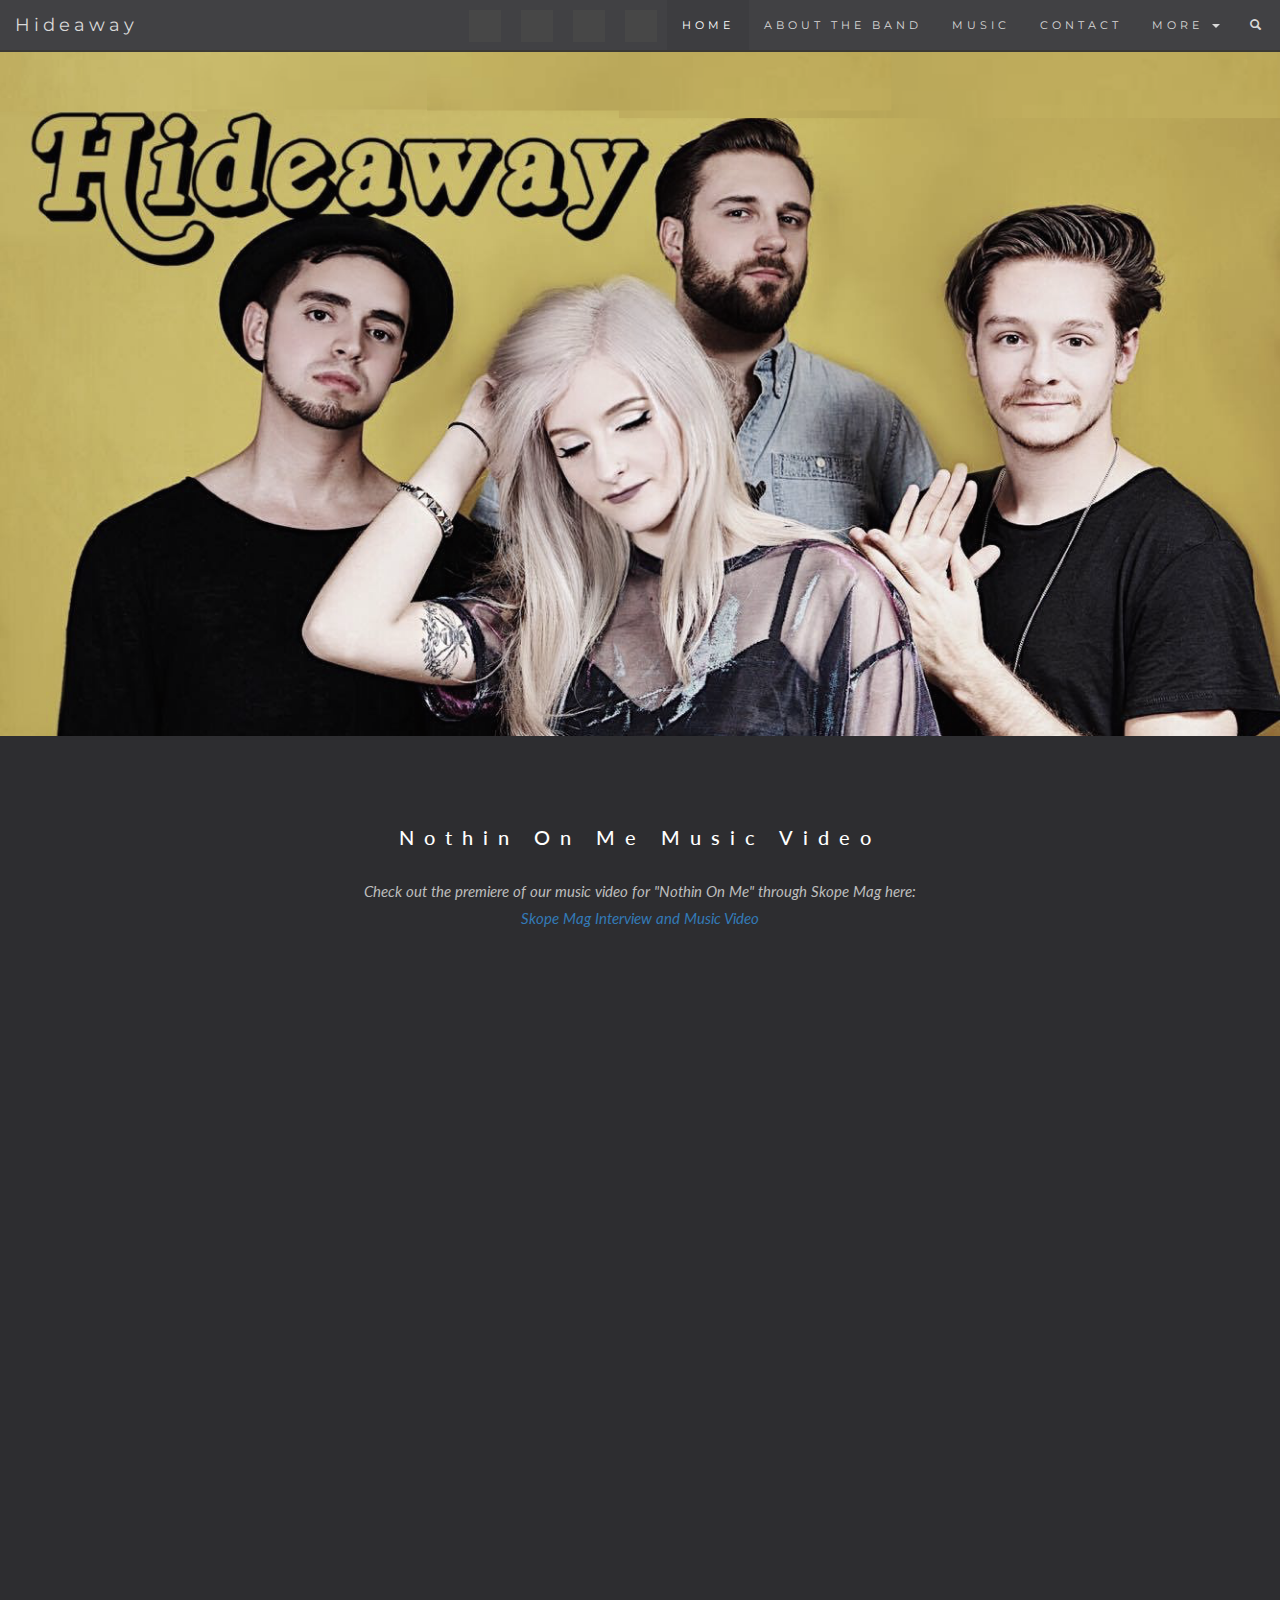
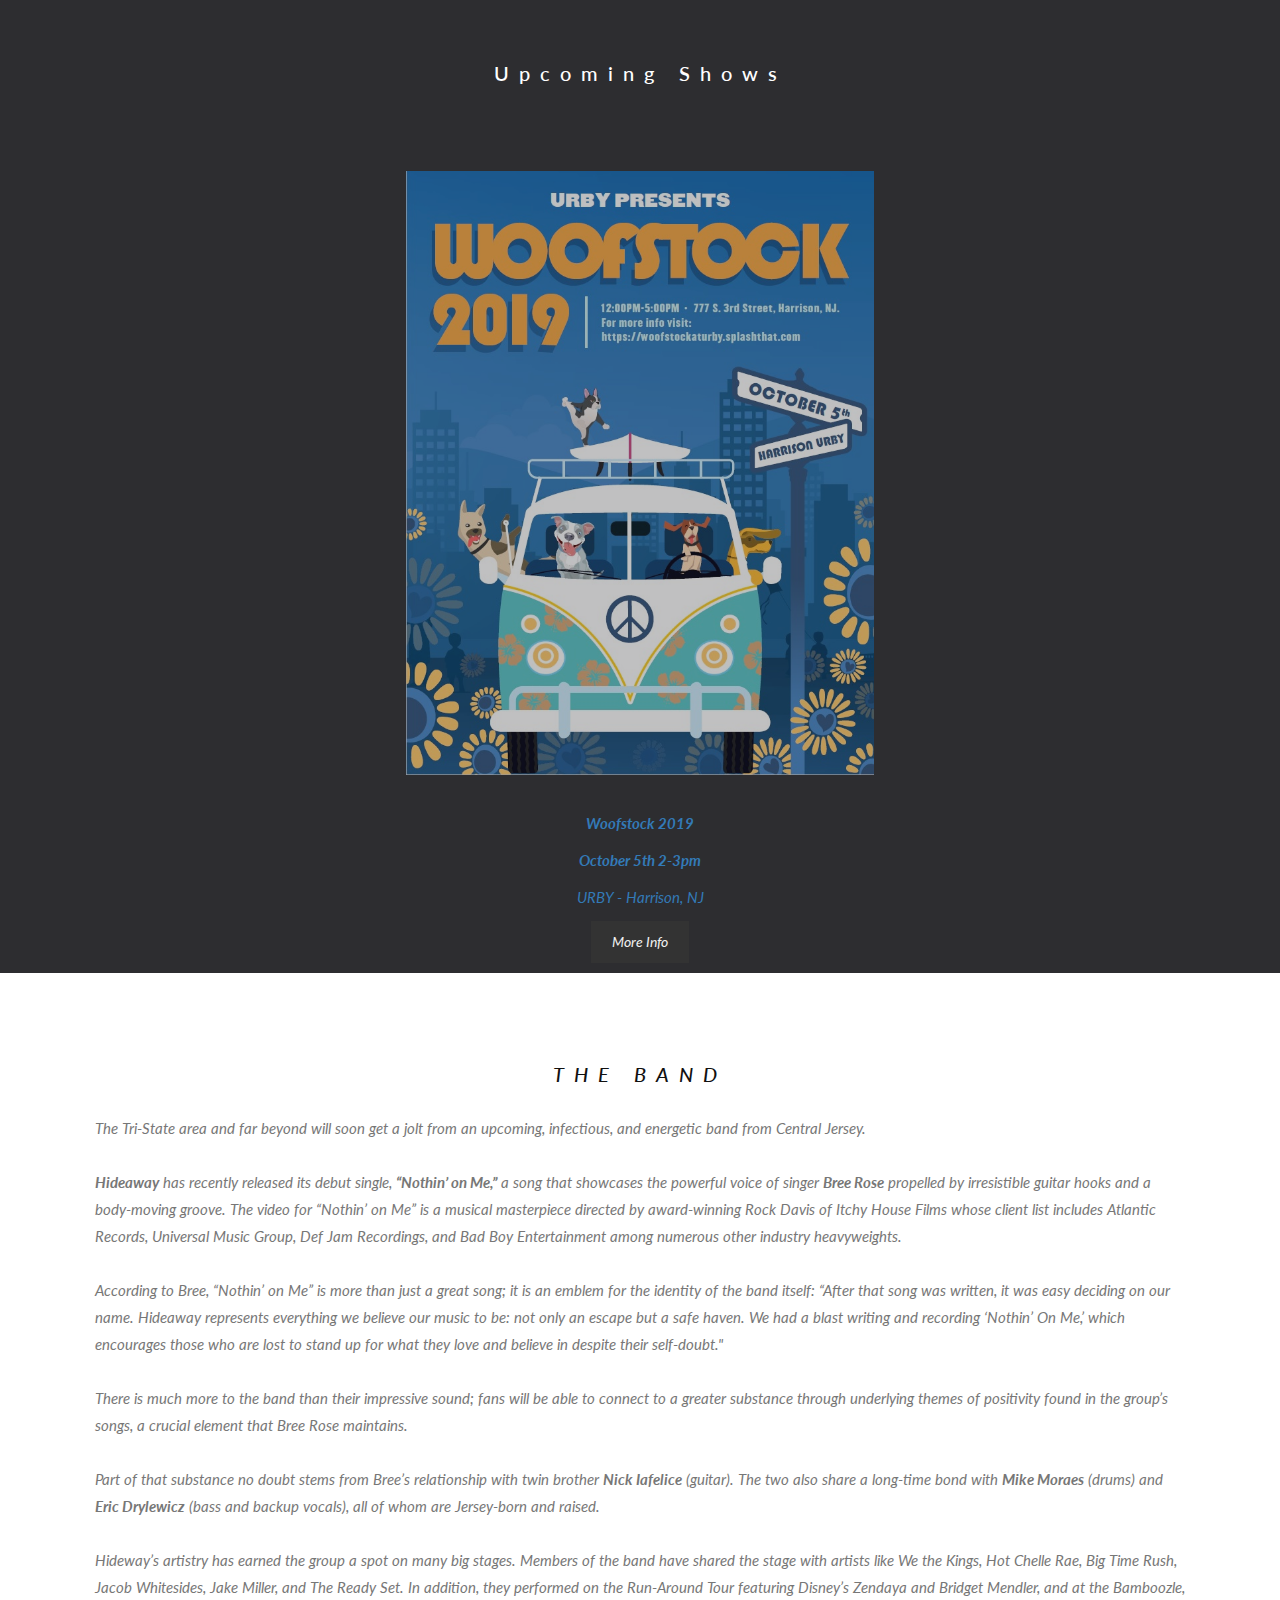
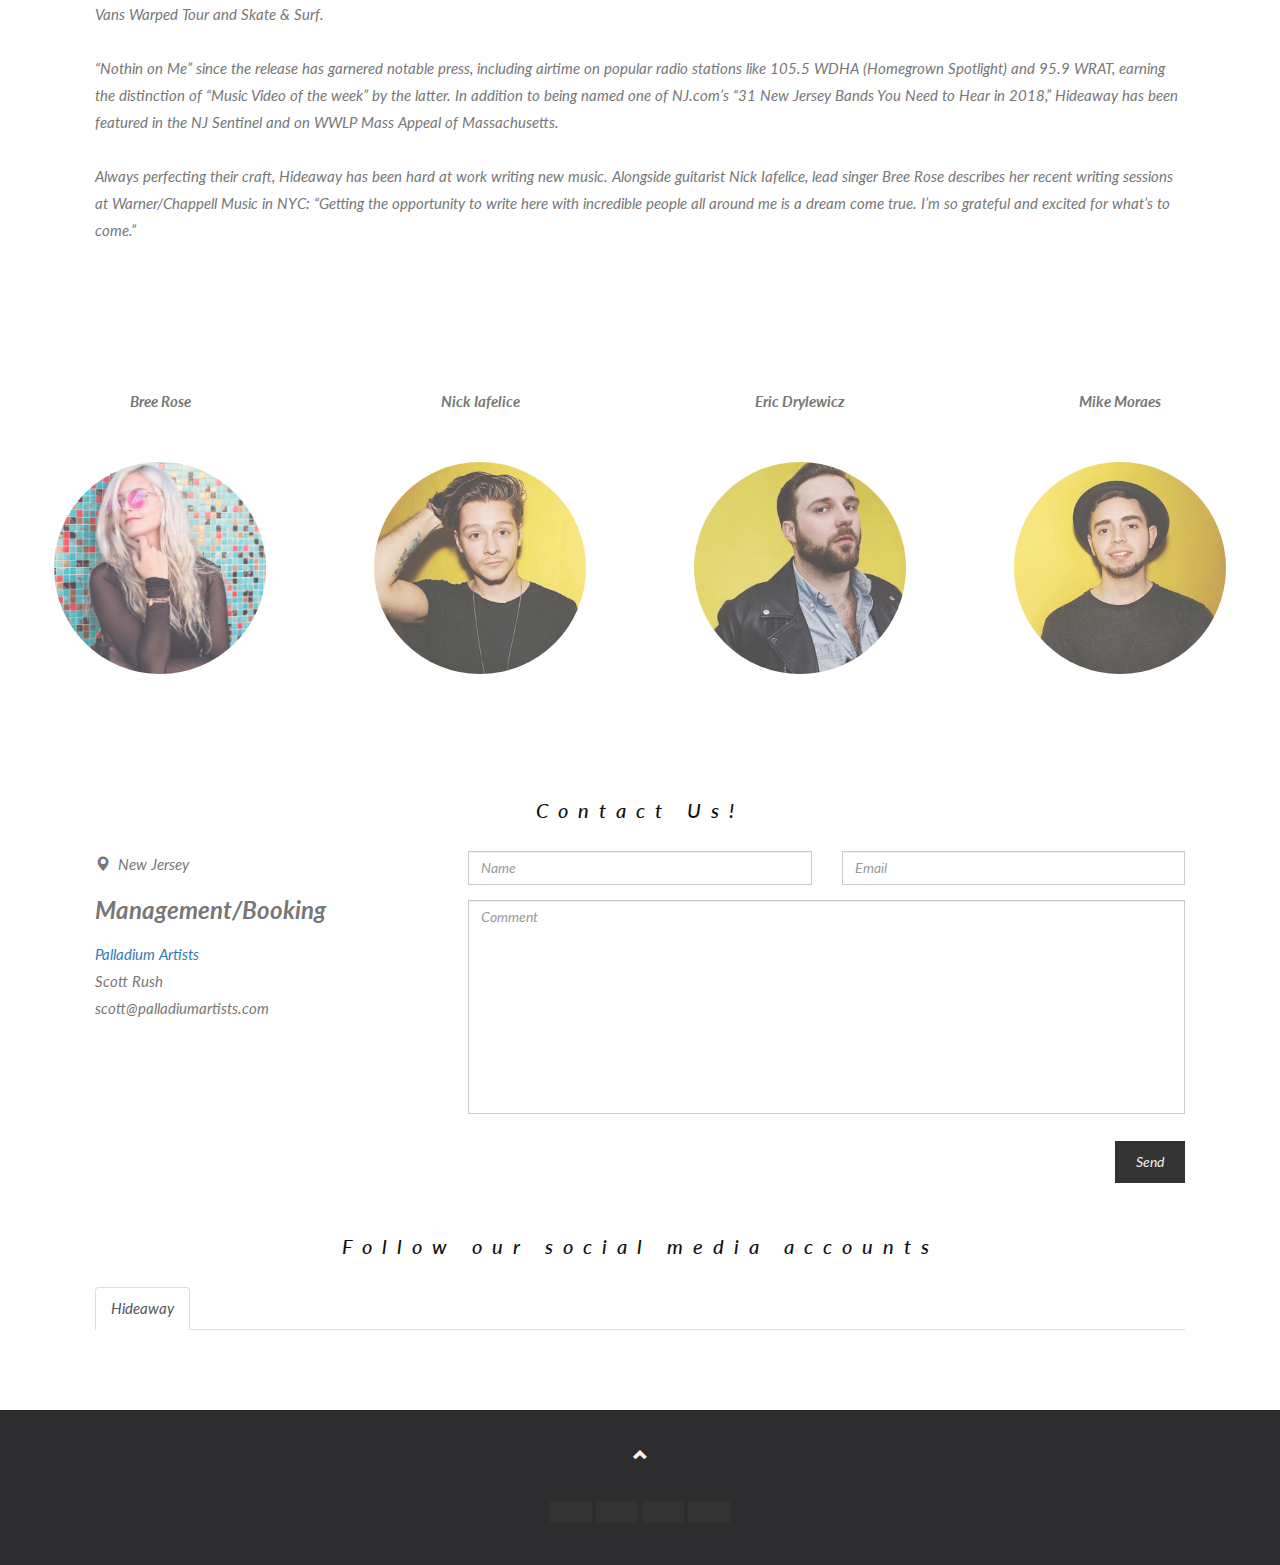
==== index.html @ cabd8b73 "Update index.html" ====
<!DOCTYPE html>
<html lang="en">
<head>

  <title>Hideaway</title>

  <meta charset="utf-8">
  <meta name="viewport" content="width=device-width, initial-scale=1">
  <!--CSS --->
  <link rel="stylesheet" href="https://maxcdn.bootstrapcdn.com/bootstrap/3.3.7/css/bootstrap.min.css">
  <link rel="stylesheet" href="js/flipclock/flipclock.css">


  <link href="https://fonts.googleapis.com/css?family=Lato" rel="stylesheet" type="text/css">
  <link href="https://fonts.googleapis.com/css?family=Montserrat" rel="stylesheet" type="text/css">
  <link href="css/mystyles.css" rel="stylesheet">

  <!-- icons -->
  <link href="css/font-awesome.min.css" rel="stylesheet">
  <link href="css/bootstrap-social.css" rel="stylesheet">

  <!--JS -->
  <script src="https://ajax.googleapis.com/ajax/libs/jquery/3.1.1/jquery.min.js"></script>
  <script src="https://maxcdn.bootstrapcdn.com/bootstrap/3.3.7/js/bootstrap.min.js"></script>
  <script src="js/flipclock/flipclock.js"></script>
</head>


<body id="myPage" data-spy="scroll" data-target=".navbar" data-offset="50">

<nav class="navbar navbar-default navbar-fixed-top">
  <div class="container-fluid">
    <div class="navbar-header">
      <button type="button" class="navbar-toggle" data-toggle="collapse" data-target="#myNavbar">
        <span class="icon-bar"></span>
        <span class="icon-bar"></span>
        <span class="icon-bar"></span>
      </button>
      <a class="navbar-brand" href="#myPage">Hideaway</a>
    </div>
    <div class="collapse navbar-collapse" id="myNavbar">
      <ul class="nav navbar-nav navbar-right">
        <li style="padding:10px"><a class="btn btn-social-icon btn-instagram" href="https://www.instagram.com/Hideawaytheband/"><i class="fa fa-instagram"></i></a></li>
        <li style="padding:10px"><a class="btn btn-social-icon btn-facebook" href="http://www.facebook.com/Hideawaytheband"><i class="fa fa-facebook"></i></a></li>
        <li style="padding:10px"><a class="btn btn-social-icon btn-twitter" href="http://twitter.com/Hideawaytheband"><i class="fa fa-twitter"></i></a></li>
        <li style="padding:10px"><a class="btn btn-social-icon btn-youtube" href="https://www.youtube.com/channel/UCQmzxsRJFOZb4giD6vtxc_w"><i class="fa fa-youtube"></i></a></li>
        <li><a href="#myPage">HOME</a></li>
        <li><a href="#band">ABOUT THE BAND</a></li>
        <li><a href="#tour">MUSIC</a></li>
        <li><a href="#contact">CONTACT</a></li>
        <li class="dropdown">
          <a class="dropdown-toggle disabled" data-toggle="dropdown" href="#">MORE
          <span class="caret"></span></a>
          <ul class="dropdown-menu">
            <li><a href="#">Merchandise</a></li>
            <li><a href="#">Extras</a></li>
            <li><a href="#">Media</a></li>
          </ul>
        </li>
        <li><a href="#"><span class="glyphicon glyphicon-search"></span></a></li>
      </ul>
    </div>
  </div>
</nav>


    <!-- Indicators -->

    <!-- Wrapper for slides -->
    <div class="carousel-inner" style="padding:50px 0px 0px 0px">
      <div class="item active">
        <img src="images/Jumbotron.jpg" alt="New York" width="1200" height="700">
      </div>
    </div>

    <!-- Left and right controls -->
    <!-- <a class="left carousel-control" href="#myCarousel" role="button" data-slide="prev">
      <span class="glyphicon glyphicon-chevron-left" aria-hidden="true"></span>
      <span class="sr-only">Previous</span>
    </a>
    <a class="right carousel-control" href="#myCarousel" role="button" data-slide="next">
      <span class="glyphicon glyphicon-chevron-right" aria-hidden="true"></span>
      <span class="sr-only">Next</span>
    </a> -->


<!-- Container (The Band Section) -->

<!-- Container (TOUR Section) -->
<div id="tour" class="bg-1">
  <div class="container">
    <h3 class="text-center">Nothin On Me Music Video</h3>
    <p class="text-center">Check out the premiere of our music video for "Nothin On Me" through Skope Mag here:<br>
    <a href="https://skopemag.com/2017/10/10/premiere-hideaway-release-new-video-nothin-on-me">Skope Mag Interview and Music Video</a>
	</p>
    <p>


    <div class="row">
        <div class="embed-responsive embed-responsive-16by9">
          
		<iframe class="embed-responsive-item" src="https://www.youtube.com/embed/jrxrA4a8sw8"></iframe>

        </div>
    </div>
  </div>
  <div class="container-fluid">
    <h3 class="text-center">Upcoming Shows</h3>
    <p class="text-center"><br></p>
    
     <div class="row text-center col-md-auto">
	 	     
          <a href=""</a>
	     <p><i></p>
		  
		      <div class="col-sm-6 col-md-offset-3">
        <img src="Woofstock2019.jpg"class="person" alt="Woofstock">
        <p><strong>Woofstock 2019</strong></p>
		     <p><strong>October 5th 2-3pm</strong></p>
			      <p>URBY - Harrison, NJ</p>
		     <p></p> 	     
          <a href="http://www.woofstockaturby.splashthat.com" class="btn" role="button">More Info</a>
           <p><i></p>
	</div>	
	     </div>
       </div>
	     </div>
  </div>
    </div>
  </div>


</div>


<div id="band" class="container">
  <h3 class="text-center">THE BAND</h3>
 <p>The Tri-State area and far beyond will soon get a jolt from an upcoming, infectious, and energetic band from Central Jersey.<br><br>
<strong>Hideaway</strong> has recently released its debut single, <strong>“Nothin’ on Me,”</strong> a song that showcases the powerful voice of singer <strong>Bree Rose</strong> propelled by irresistible guitar hooks and a body-moving groove. The video for “Nothin’ on Me” is a musical masterpiece directed by award-winning Rock Davis of Itchy House Films whose client list includes Atlantic Records, Universal Music Group, Def Jam Recordings, and Bad Boy Entertainment among numerous other industry heavyweights.<br><br>
According to Bree, “Nothin’ on Me” is more than just a great song; it is an emblem for the identity of the band itself: “After that song was written, it was easy deciding on our name. Hideaway represents everything we believe our music to be: not only an escape but a safe haven. We had a blast writing and recording ‘Nothin’ On Me,’ which encourages those who are lost to stand up for what they love and believe in despite their self-doubt."<br><br>
There is much more to the band than their impressive sound; fans will be able to connect to a greater substance through underlying themes of positivity found in the group’s songs, a crucial element that Bree Rose maintains.<br><br>
Part of that substance no doubt stems from Bree’s relationship with twin brother <strong>Nick Iafelice</strong> (guitar). The two also share a long-time bond with <strong>Mike Moraes</strong> (drums) and <strong>Eric Drylewicz</strong> (bass and backup vocals), all of whom are Jersey-born and raised.<br><br>
Hideway’s artistry has earned the group a spot on many big stages. Members of the band have shared the stage with artists like We the Kings, Hot Chelle Rae, Big Time Rush, Jacob Whitesides, Jake Miller, and The Ready Set. In addition, they performed on the Run-Around Tour featuring Disney’s Zendaya and Bridget Mendler, and at the Bamboozle, Vans Warped Tour and Skate & Surf.<br><br>
“Nothin on Me” since the release has garnered notable press, including airtime on popular radio stations like 105.5 WDHA (Homegrown Spotlight) and 95.9 WRAT, earning the distinction of “Music Video of the week” by the latter. In addition to being named one of NJ.com’s “31 New Jersey Bands You Need to Hear in 2018,” Hideaway has been featured in the NJ Sentinel and on WWLP Mass Appeal of Massachusetts.<br><br>
	Always perfecting their craft, Hideaway has been hard at work writing new music. Alongside guitarist Nick Iafelice, lead singer Bree Rose describes her recent writing sessions at Warner/Chappell Music in NYC: “Getting the opportunity to write here with incredible people all around me is a dream come true. I’m so grateful and excited for what’s to come.” <br><br>
	</p>
  <br>
</div>


<div class = "container-fluid text-center">
  <div class="row">

    <div class="col-sm-3">
      <p class="text-center"><strong>Bree Rose</strong></p><br>
      <a href="#demo1" data-toggle="collapse">
        <img src="images/bree_square.jpg" class="img-circle person" alt="Random Name" width="255" height="255">
      </a>
      <div id="demo1" class="collapse">
        <p>Vocals</p>
      </div>
    </div>
    <div class="col-sm-3">
      <p class="text-center"><strong>Nick Iafelice</strong></p><br>
      <a href="#demo2" data-toggle="collapse">
        <img src="images/nick_square.jpg" class="img-circle person" alt="Random Name" width="255" height="255">
      </a>
      <div id="demo2" class="collapse">
        <p>Guitar</p>
        <p></p>
      </div>
    </div>
    <div class="col-sm-3">
      <p class="text-center"><strong>Eric Drylewicz</strong></p><br>
      <a href="#demo3" data-toggle="collapse">
        <img src="images/eric_square.jpg" class="img-circle person" alt="Random Name" width="255" height="255">
      </a>
      <div id="demo3" class="collapse">
        <p>Bass</p>
      </div>
    </div>
    <div class="col-sm-3">
      <p class="text-center"><strong>Mike Moraes</strong></p><br>
      <a href="#demo4" data-toggle="collapse">
        <img src="images/mike_square.jpg" class="img-circle person" alt="Random Name" width="255" height="255">
      </a>
      <div id="demo4" class="collapse">
        <p>Drums</p>
      </div>
    </div>
  </div>
</div>


<!-- Container (Contact Section) -->
<div id="contact" class="container">
  <h3 class="text-center">Contact Us!</h3>

  <div class="row">
    <div class="col-md-4">
      <p><span class="glyphicon glyphicon-map-marker"></span>&nbsp;&nbsp;New Jersey</p>
      <!-- <p><span class="glyphicon glyphicon-phone"></span>&nbsp;&nbsp;777-777-7777</p>
      <p><span class="glyphicon glyphicon-envelope"></span>&nbsp;&nbsp;HideAwayBandLLC@gmail.com</p> -->
		<p><font size="5"><strong>Management/Booking</strong></font></p>
		<p>
	  		<a href="www.palladiumartists.com">Palladium Artists</a><br>
			Scott Rush<br>
			scott@palladiumartists.com<br>
		</p>
		<!-- <p><font size="5"><strong>Booking:</strong></font></p>
		<p>
			<a href="www.107productions.net">107 Productions</a><br>
			Michael Arbeeny <br>
			arbeeny107@gmail.com
		</p> -->
    </div>
    <div class="col-md-8">
      <div class="row">
        <form action="https://formspree.io/HideawaybandLLC@gmail.com" method="POST">
        <div class="col-sm-6 form-group">
          <input class="form-control" type="text" name="name" placeholder="Name" required>
        </div>
        <div class="col-sm-6 form-group">
          <input class="form-control" type="email" name="_replyto" placeholder="Email" required>
        </div>
      </div>
      <textarea class="form-control" type="text" name="comments" placeholder="Comment" rows="10" required></textarea>
      <br>
      <div class="row">
        <div class="col-md-12 form-group">
          <button class="btn pull-right" type="submit" value="Send">Send</button>
        </div>
      </div>
      </form>
    </div>
  </div>
  <br>
  <h3 class="text-center">Follow our social media accounts</h3>
  <ul class="nav nav-tabs">
    <li class="active"><a data-toggle="tab" href="#home">Hideaway</a></li>
 
  </ul>

  <div class="tab-content">
    <div id="home" class="tab-pane fade">
      <h2>Hideaway</h2>
      <p>
      	<a href="https://www.twitter.com/hideawaytheband" type="button" class="btn btn-twitter"><i class="fa fa-twitter left"></i> Twitter</a>
	    <a href="https://www.instagram.com/hideawaytheband" type="button" class="btn btn-instagram"><i class="fa fa-instagram left"></i> Instagram</a>
      </p>
    </div>
  </div>
</div>



<!-- Footer -->
<footer class="text-center">
  <a class="up-arrow" href="#myPage" data-toggle="tooltip" title="TO TOP">
    <span class="glyphicon glyphicon-chevron-up"></span>
  </a><br><br>
  <p>
    <a class="btn btn-social-icon btn-instagram" href="https://www.instagram.com/Hideawaytheband/"><i class="fa fa-instagram"></i></a>
    <a class="btn btn-social-icon btn-facebook" href="http://www.facebook.com/Hideawaytheband"><i class="fa fa-facebook"></i></a>
    <a class="btn btn-social-icon btn-twitter" href="http://twitter.com/Hideawaytheband"><i class="fa fa-twitter"></i></a>
    <a class="btn btn-social-icon btn-youtube" href="https://www.youtube.com/channel/UCQmzxsRJFOZb4giD6vtxc_w"><i class="fa fa-youtube"></i></a>
  </p>
</footer>

<script>
    var clock;
    $(document).ready(function(){

        var currentDate = new Date();
        var futureDate  = new Date("April 20, 2017 00:00:00");
        console.log(currentDate);
        console.log(futureDate);
        var diff = futureDate.getTime() / 1000 - currentDate.getTime() / 1000;

        // Instantiate a coutdown FlipClock
        clock = $('.clock').FlipClock(diff, {
            clockFace: 'DailyCounter',
            countdown: true,
            showSeconds: false
        });

  // Initialize Tooltip
  $('[data-toggle="tooltip"]').tooltip();
  
  // Add smooth scrolling to all links in navbar + footer link
  $(".navbar a, footer a[href='#myPage']").on('click', function(event) {

    // Make sure this.hash has a value before overriding default behavior
    if (this.hash !== "") {

      // Prevent default anchor click behavior
      event.preventDefault();

      // Store hash
      var hash = this.hash;

      // Using jQuery's animate() method to add smooth page scroll
      // The optional number (900) specifies the number of milliseconds it takes to scroll to the specified area
      $('html, body').animate({
        scrollTop: $(hash).offset().top
      }, 900, function(){
   
        // Add hash (#) to URL when done scrolling (default click behavior)
        window.location.hash = hash;
      });
    } // End if
  });

})
</script>

</body>
</html>
---- css/mystyles.css ----
body {
      font: 400 15px/1.8 Lato, sans-serif;
      color: #777;
  }
  h3, h4 {
      margin: 10px 0 30px 0;
      letter-spacing: 10px;
      font-size: 20px;
      color: #111;
  }
  .container {
      padding: 80px 40px;
  }
  .person {
      border: 10px solid transparent;
      margin-bottom: 25px;
      width: 80%;
      height: 80%;
      opacity: 0.7;
  }
  .center {
      float: none;
      margin-left: auto;
      margin-right: auto;
  }

  .person:hover {
      border-color: #f1f1f1;
  }
  .carousel-inner img {
      -webkit-filter: grayscale(90%);
      filter: grayscale(45%); /* make all photos black and white */
      width: 100%; /* Set width to 100% */
      margin: auto;
  }
  .carousel-caption h3 {
      color: #fff !important;
  }
  @media (max-width: 600px) {
    .carousel-caption {
      display: none; /* Hide the carousel text when the screen is less than 600 pixels wide */
    }
  }
  .bg-1 {
      background: #2d2d30;
      color: #bdbdbd;
  }
  .bg-1 h3 {color: #fff;}
  .bg-1 p {font-style: italic;}
  .list-group-item:first-child {
      border-top-right-radius: 0;
      border-top-left-radius: 0;
  }
  .list-group-item:last-child {
      border-bottom-right-radius: 0;
      border-bottom-left-radius: 0;
  }
  .thumbnail {
      padding: 0 0 15px 0;
      border: none;
      border-radius: 0;
  }
  .thumbnail p {
      margin-top: 15px;
      color: #555;
  }
  .btn {
      padding: 10px 20px;
      background-color: #333;
      color: #f1f1f1;
      border-radius: 0;
      transition: .2s;
  }
  .btn:hover, .btn:focus {
      border: 1px solid #333;
      background-color: #fff;
      color: #000;
  }
  .modal-header, h4, .close {
      background-color: #333;
      color: #fff !important;
      text-align: center;
      font-size: 30px;
  }
  .modal-header, .modal-body {
      padding: 40px 50px;
  }
  .nav-tabs li a {
      color: #777;
  }
  #googleMap {
      width: 100%;
      height: 400px;
      -webkit-filter: grayscale(100%);
      filter: grayscale(100%);
  }
  .navbar {
      font-family: Montserrat, sans-serif;
      margin-bottom: 0;
      background-color: #2d2d30;
      border: 0;
      font-size: 11px !important;
      letter-spacing: 4px;
      opacity: 0.9;
  }
  .navbar li a, .navbar .navbar-brand {
      color: #d5d5d5 !important;
  }
  .navbar-nav li a:hover {
      color: #fff !important;
  }
  .navbar-nav li.active a {
      color: #fff !important;
      background-color: #29292c !important;
  }
  .navbar-default .navbar-toggle {
      border-color: transparent;
  }
  .open .dropdown-toggle {
      color: #fff;
      background-color: #555 !important;
  }
  .dropdown-menu li a {
      color: #000 !important;
  }
  .dropdown-menu li a:hover {
      background-color: red !important;
  }
  footer {
      background-color: #2d2d30;
      color: #f5f5f5;
      padding: 32px;
  }
  footer a {
      color: #f5f5f5;
  }
  footer a:hover {
      color: #777;
      text-decoration: none;
  }
  .form-control {
      border-radius: 0;
  }
  textarea {
      resize: none;
  }
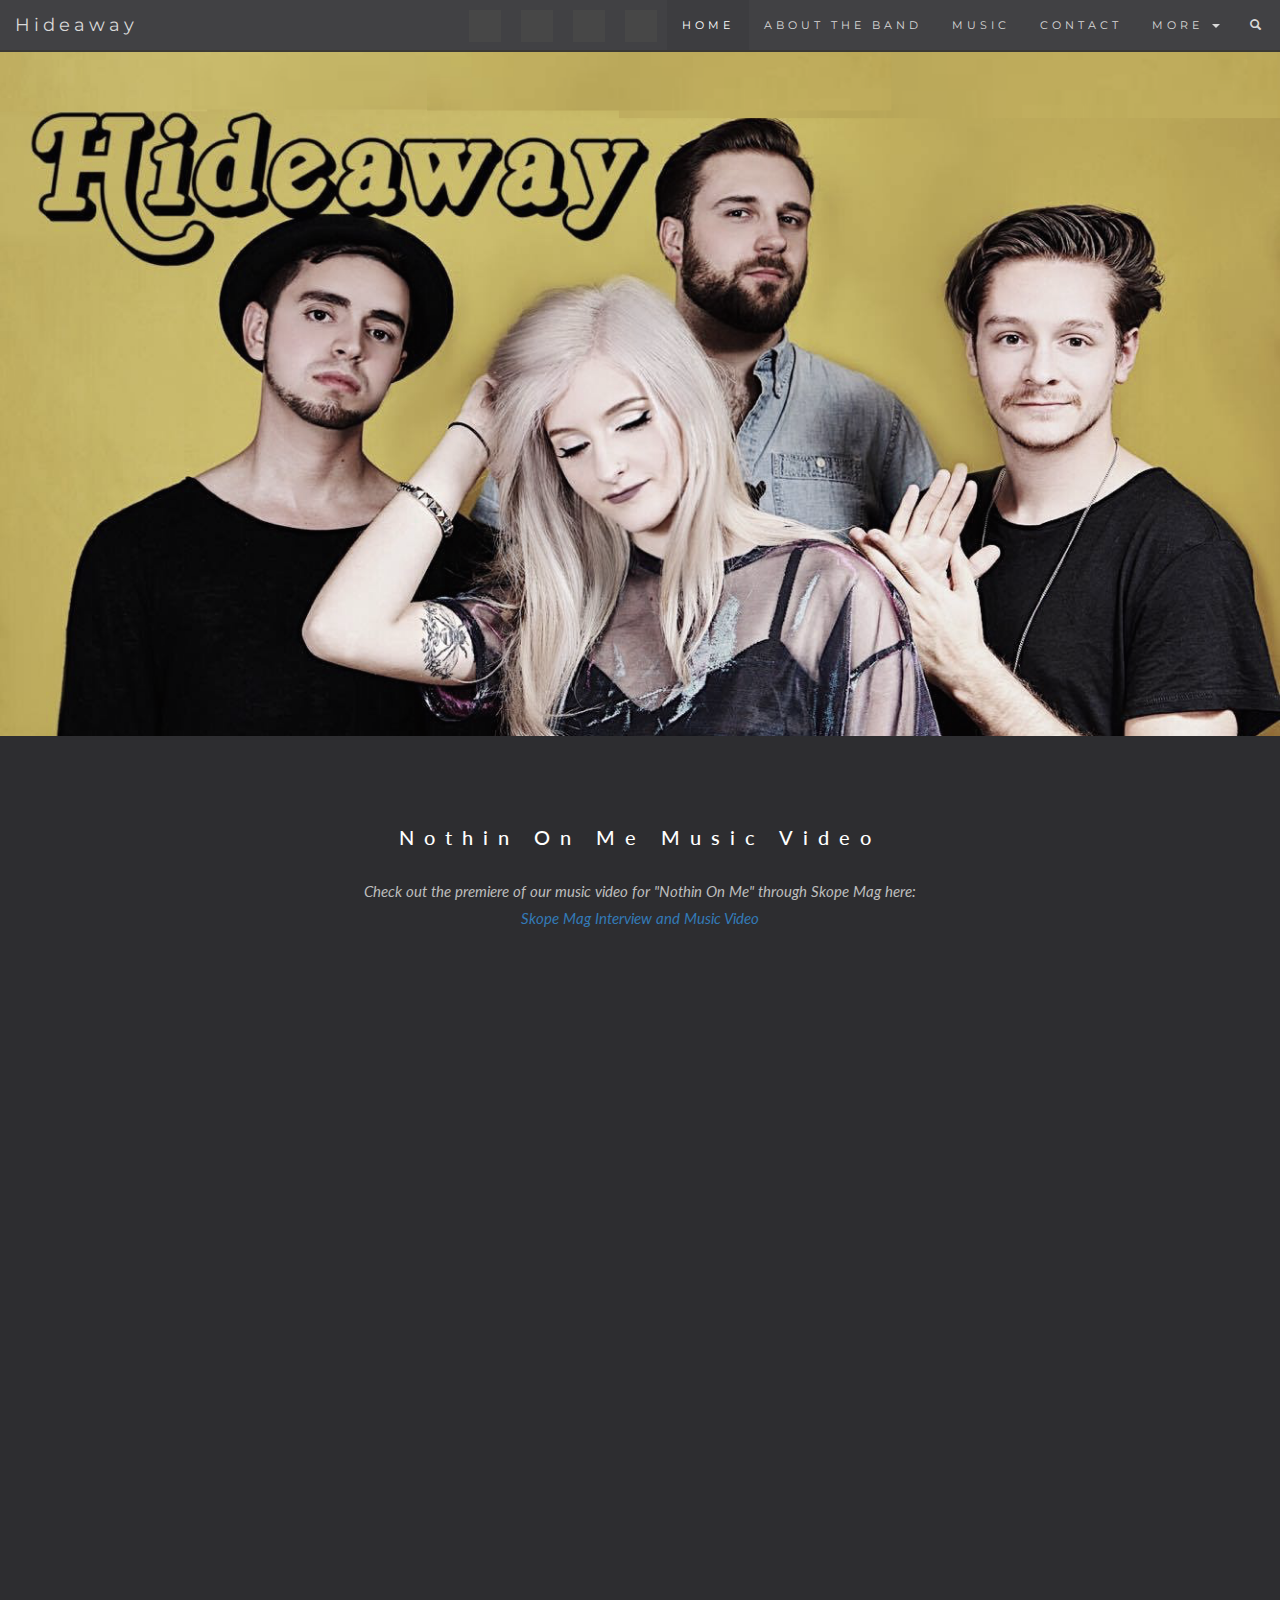
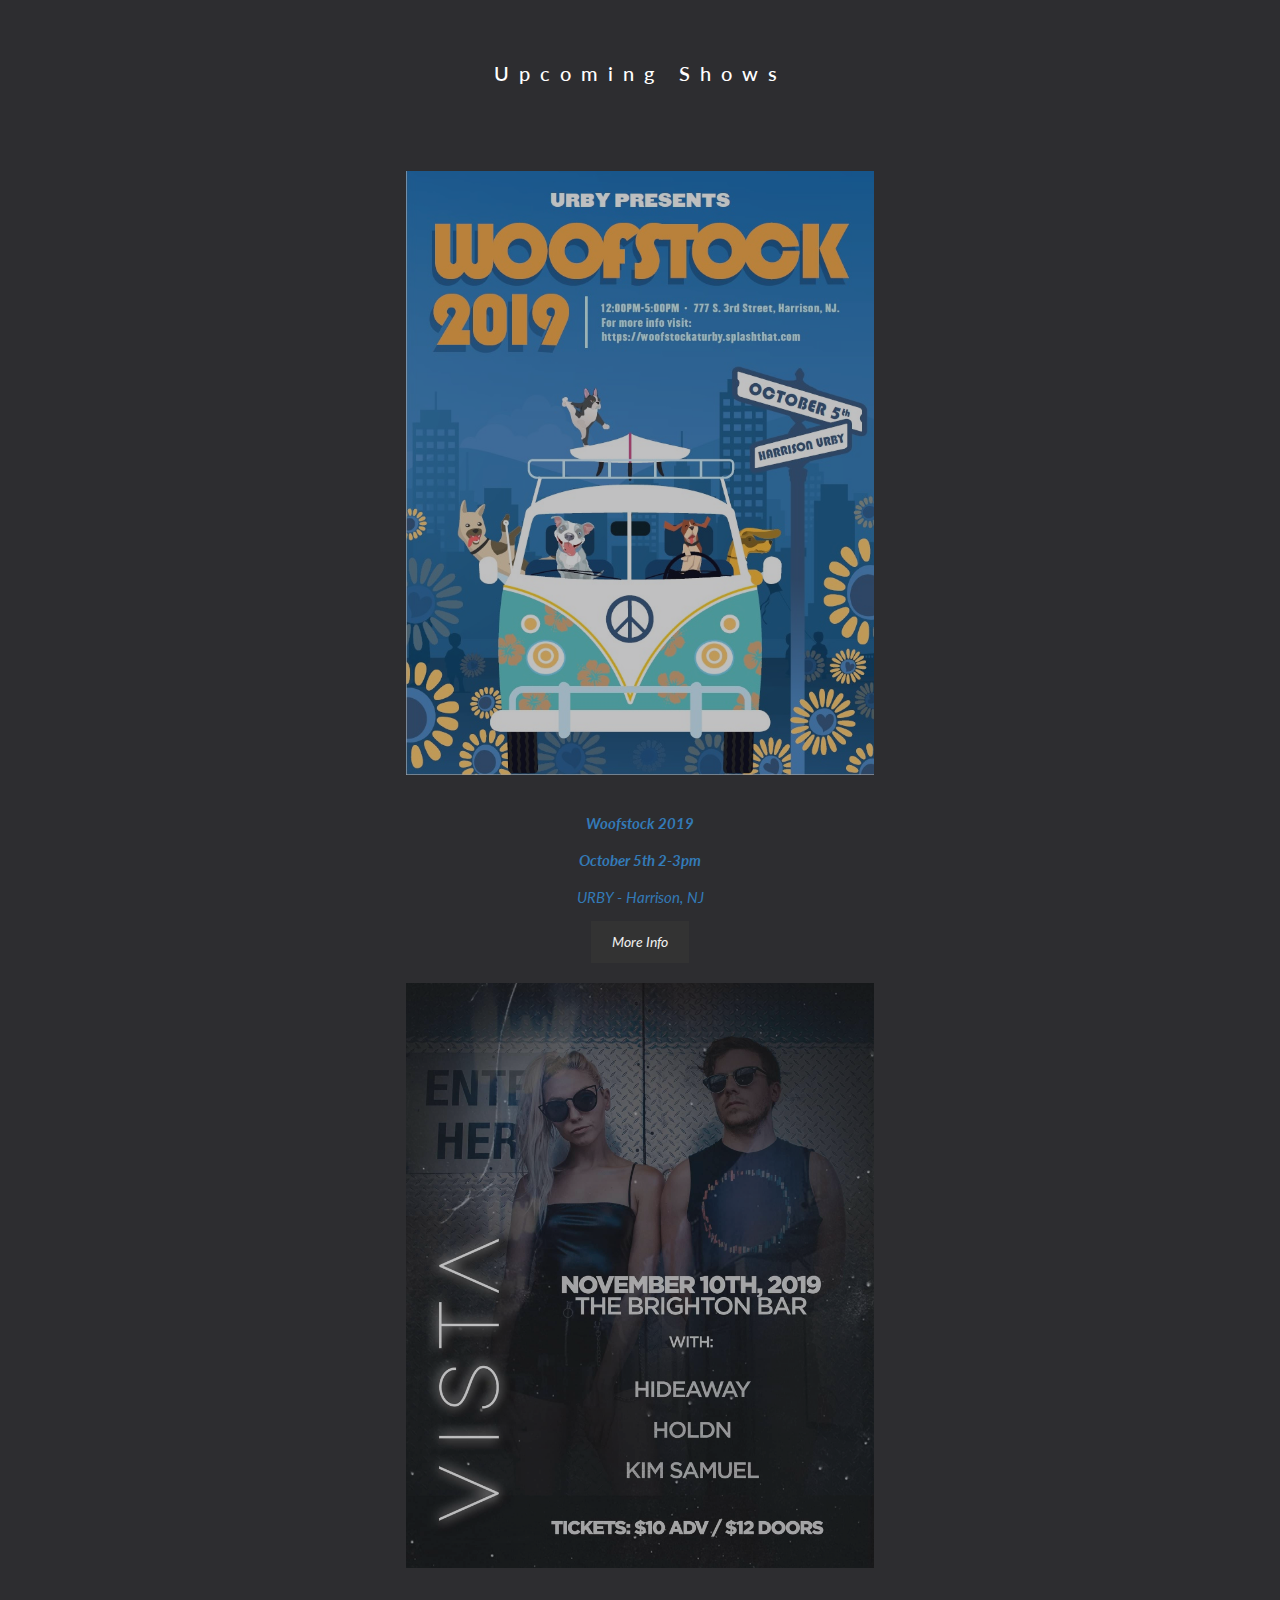
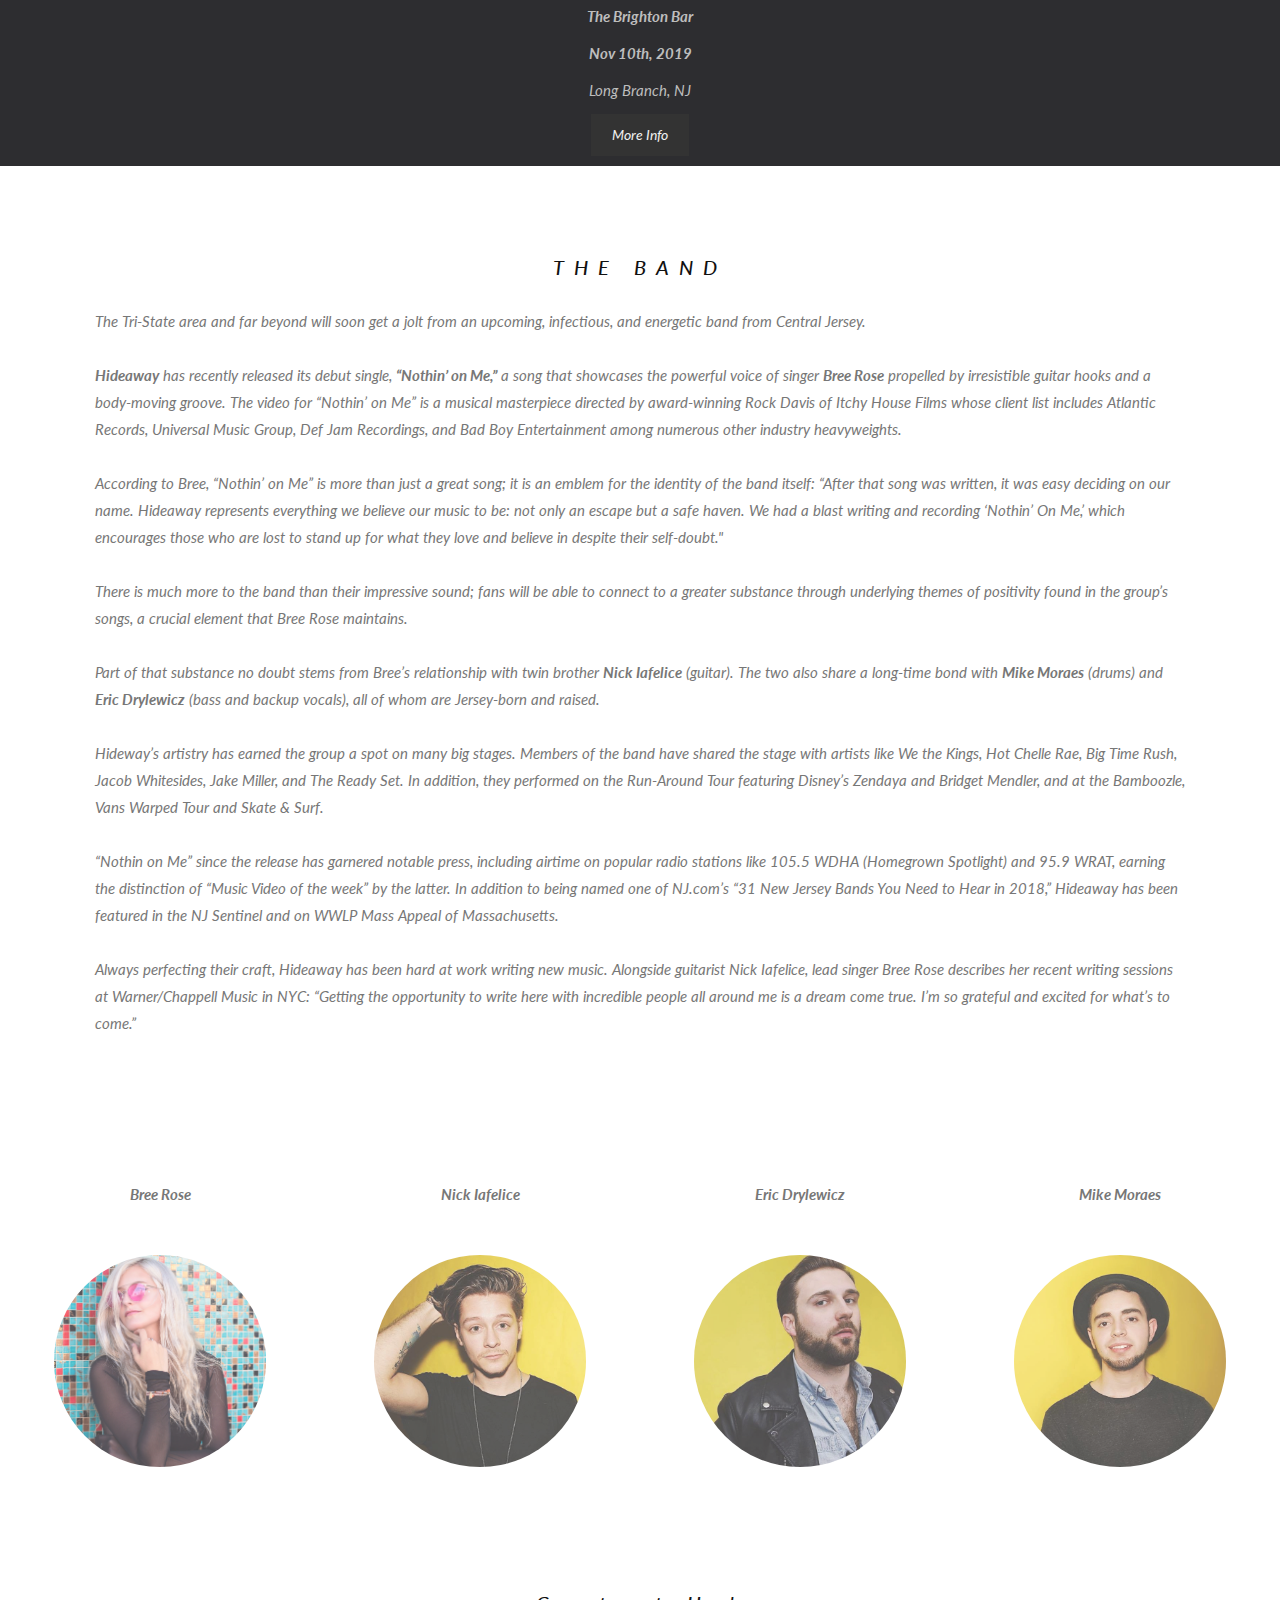
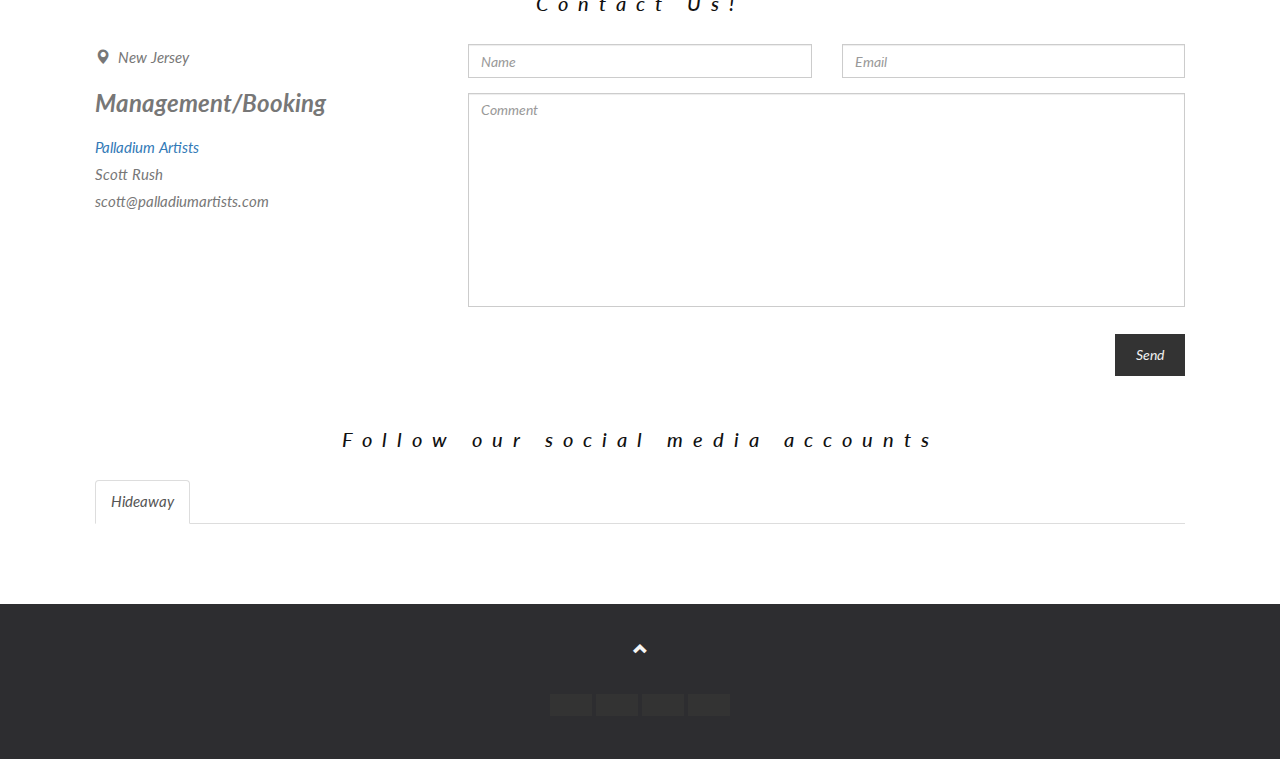
==== commit a9f34341: "Update index.html" ====
--- a/index.html
+++ b/index.html
@@ -121,7 +121,15 @@
 		     <p></p> 	     
           <a href="http://www.woofstockaturby.splashthat.com" class="btn" role="button">More Info</a>
            <p><i></p>
-	</div>	
+	 <img src="VistaNov10.jpg"class="person" alt="VISTA">
+        <p><strong>The Brighton Bar</strong></p>
+		     <p><strong>Nov 10th, 2019</strong></p>
+			      <p>Long Branch, NJ</p>
+		     <p></p> 	     
+          <a href="" class="btn" role="button">More Info</a>
+           <p><i></p>
+		   
+	 </div>	
 	     </div>
        </div>
 	     </div>
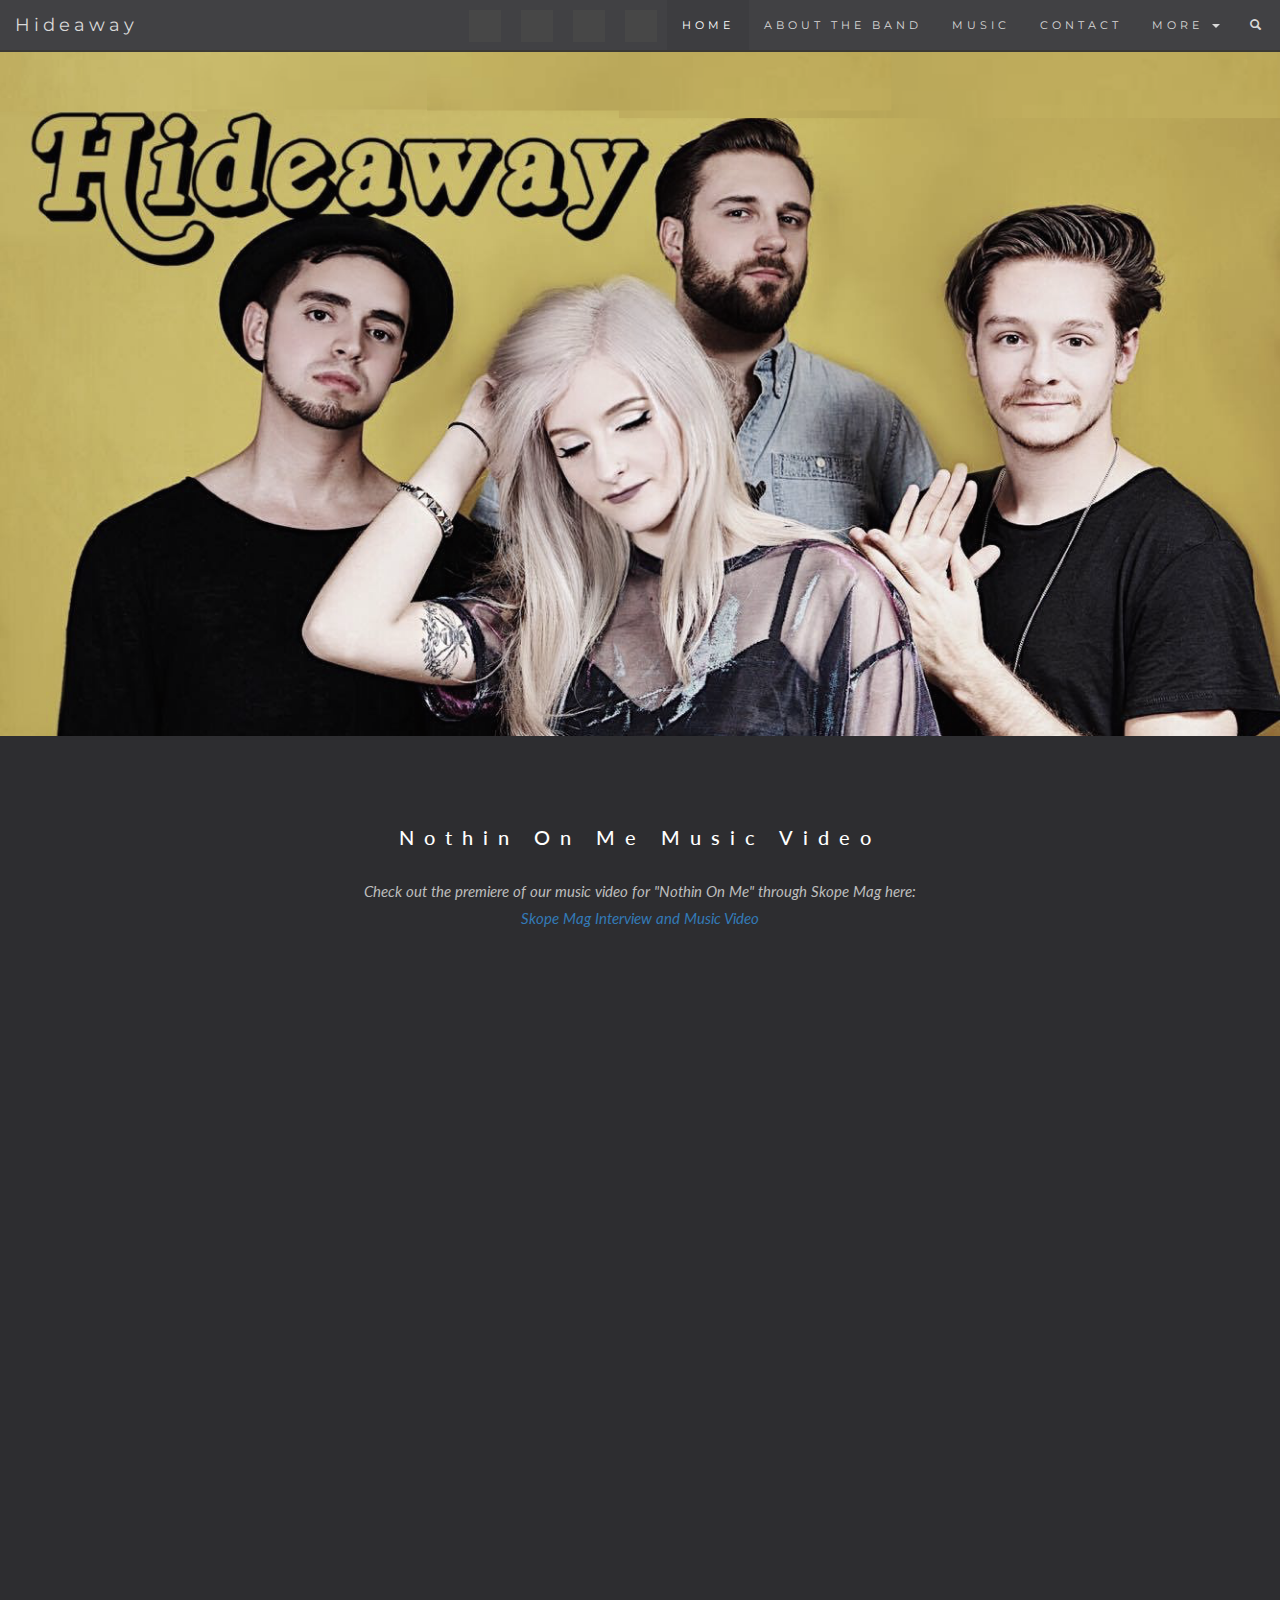
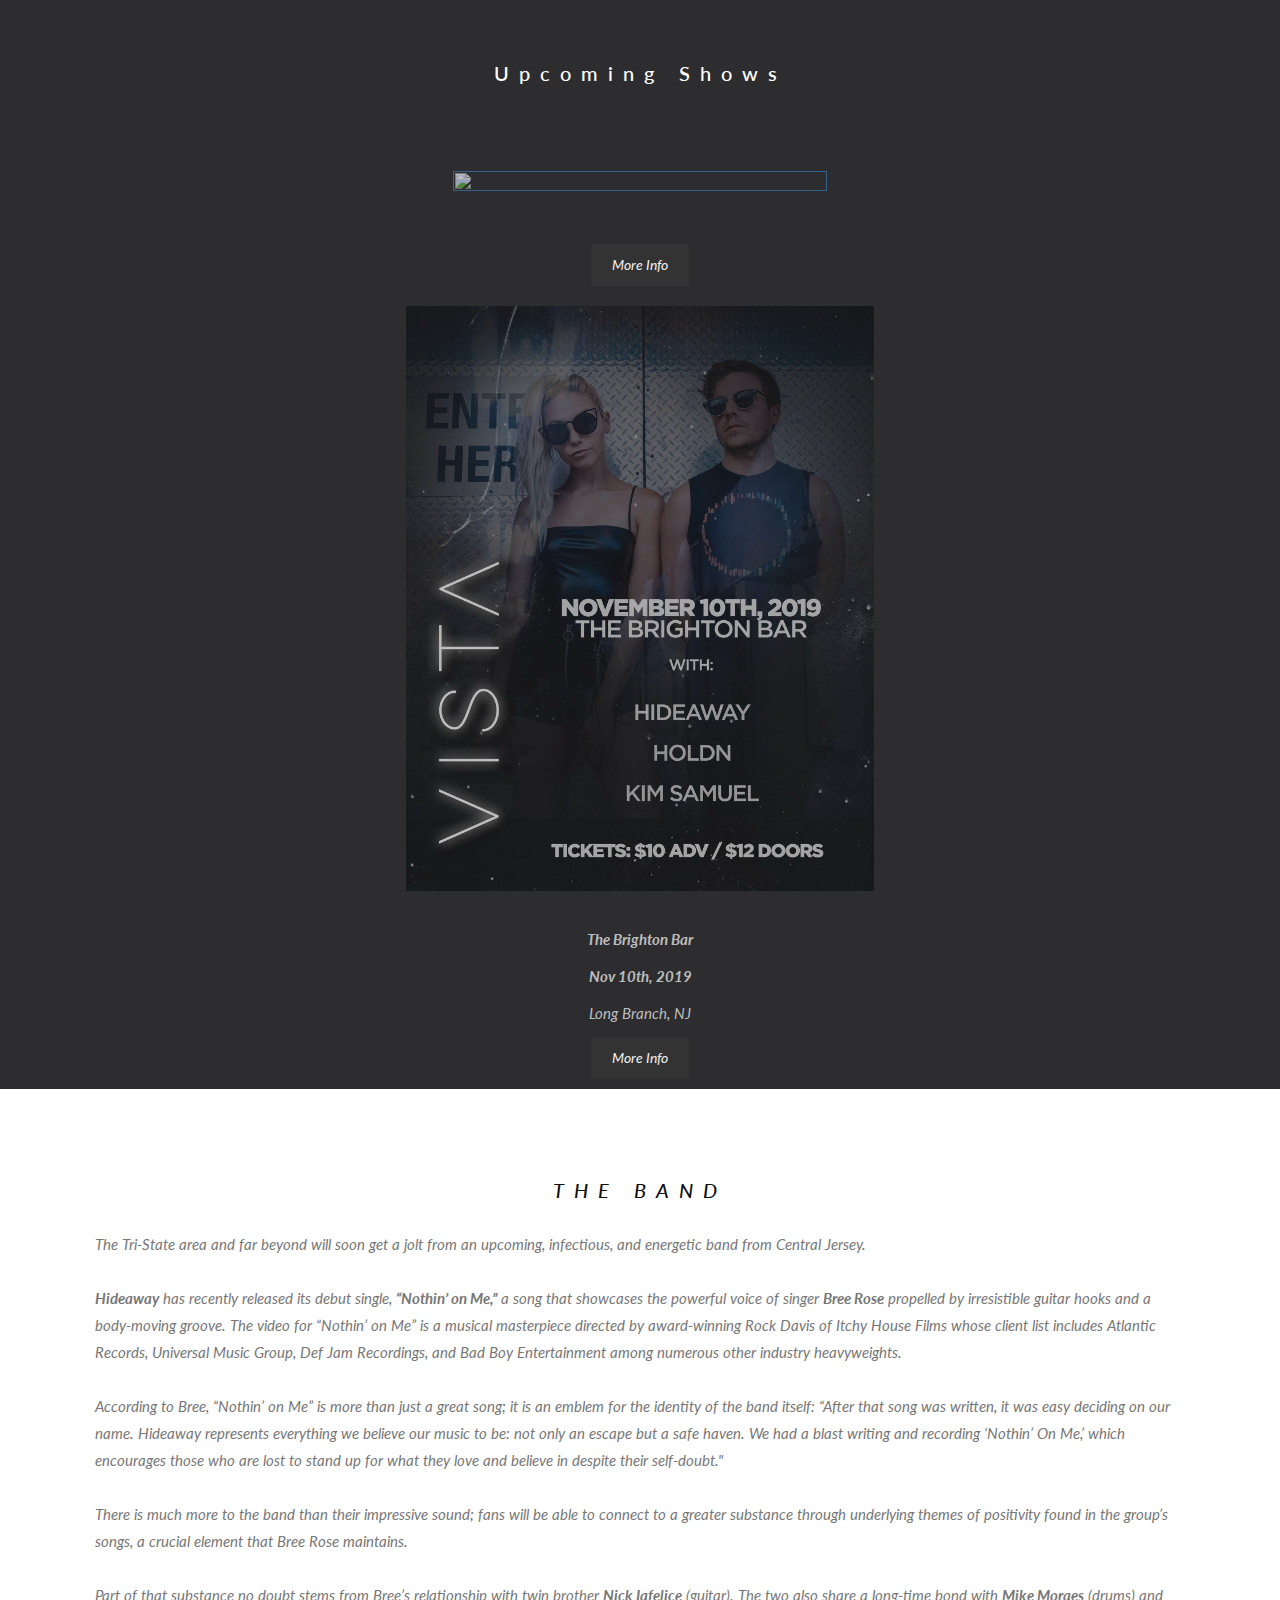
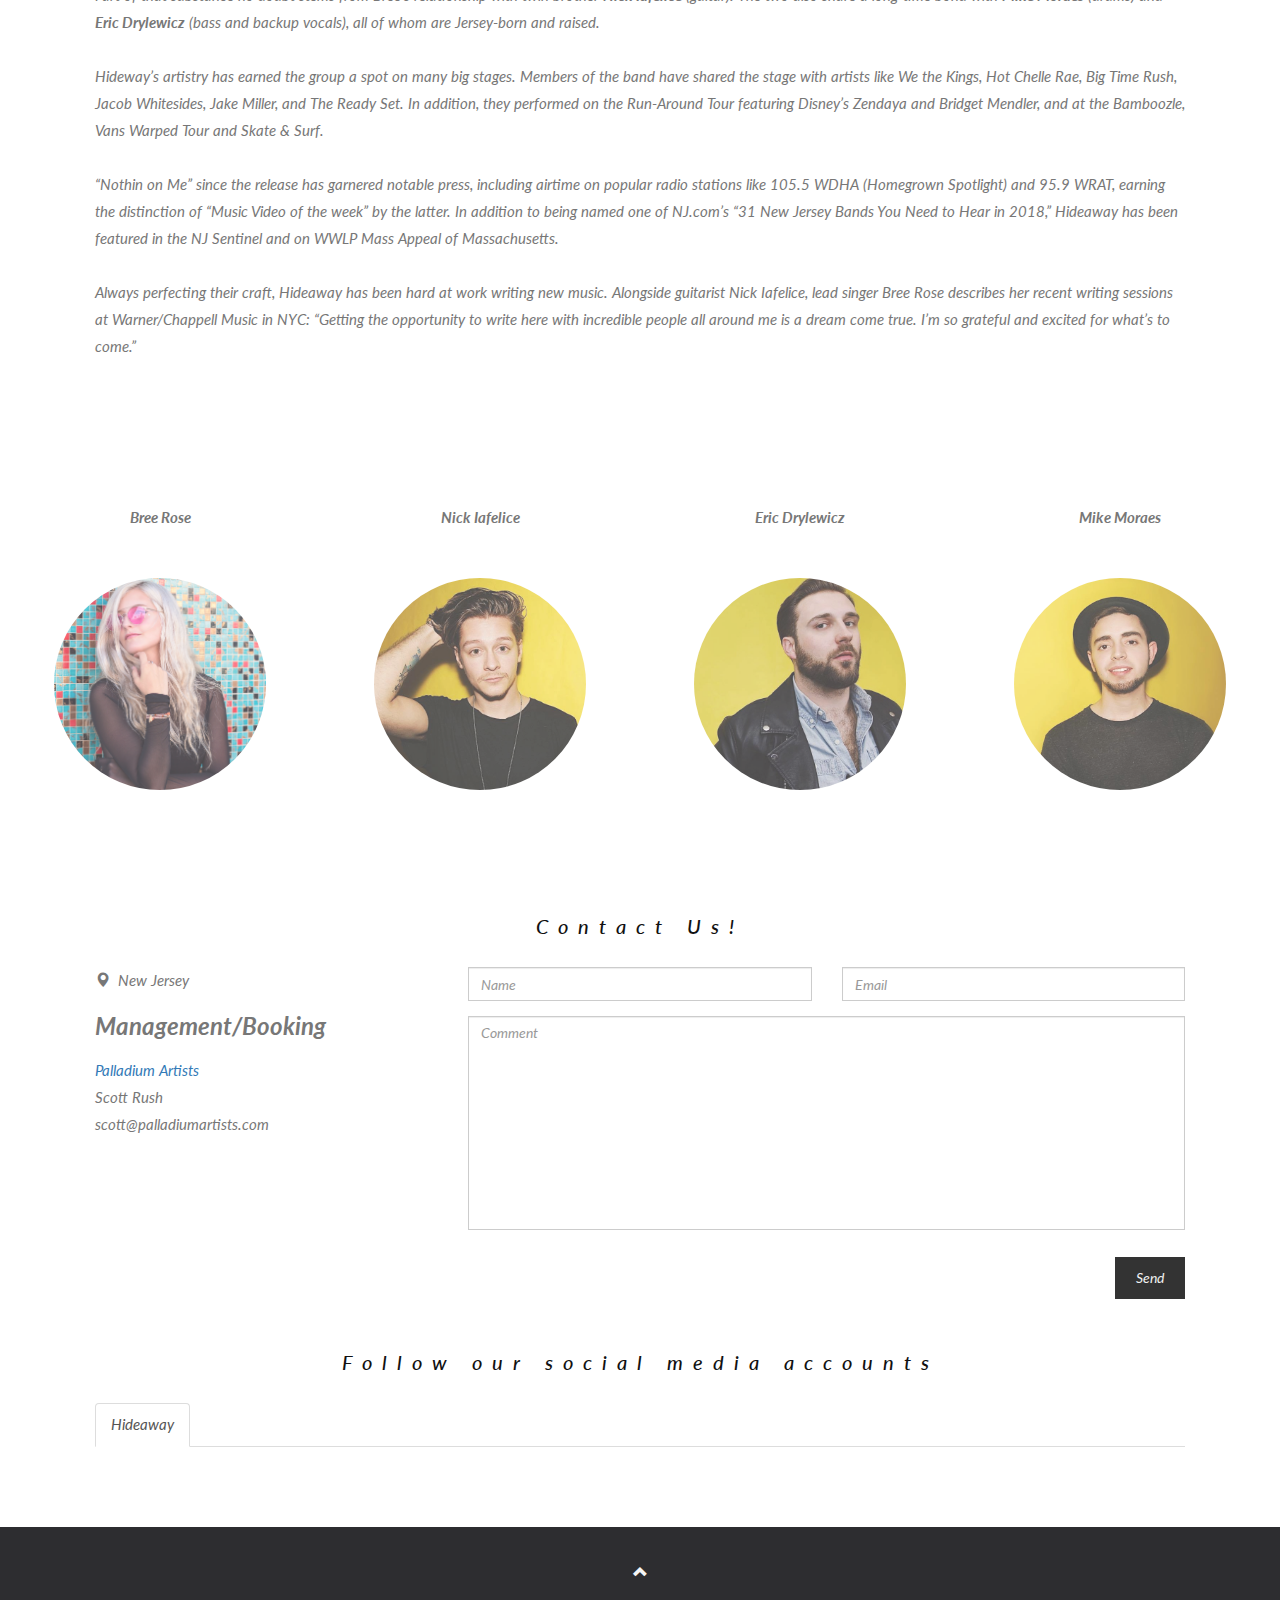
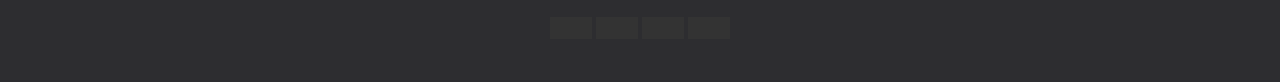
==== commit 16b273be: "Update index.html" ====
--- a/index.html
+++ b/index.html
@@ -114,10 +114,10 @@
 	     <p><i></p>
 		  
 		      <div class="col-sm-6 col-md-offset-3">
-        <img src="Woofstock2019.jpg"class="person" alt="Woofstock">
-        <p><strong>Woofstock 2019</strong></p>
-		     <p><strong>October 5th 2-3pm</strong></p>
-			      <p>URBY - Harrison, NJ</p>
+        <img src=""class="person" alt="">
+        <p><strong></strong></p>
+		     <p><strong></strong></p>
+			      <p></p>
 		     <p></p> 	     
           <a href="http://www.woofstockaturby.splashthat.com" class="btn" role="button">More Info</a>
            <p><i></p>
@@ -126,7 +126,7 @@
 		     <p><strong>Nov 10th, 2019</strong></p>
 			      <p>Long Branch, NJ</p>
 		     <p></p> 	     
-          <a href="" class="btn" role="button">More Info</a>
+          <a href="https://www.facebook.com/events/756126738150597" class="btn" role="button">More Info</a>
            <p><i></p>
 		   
 	 </div>	
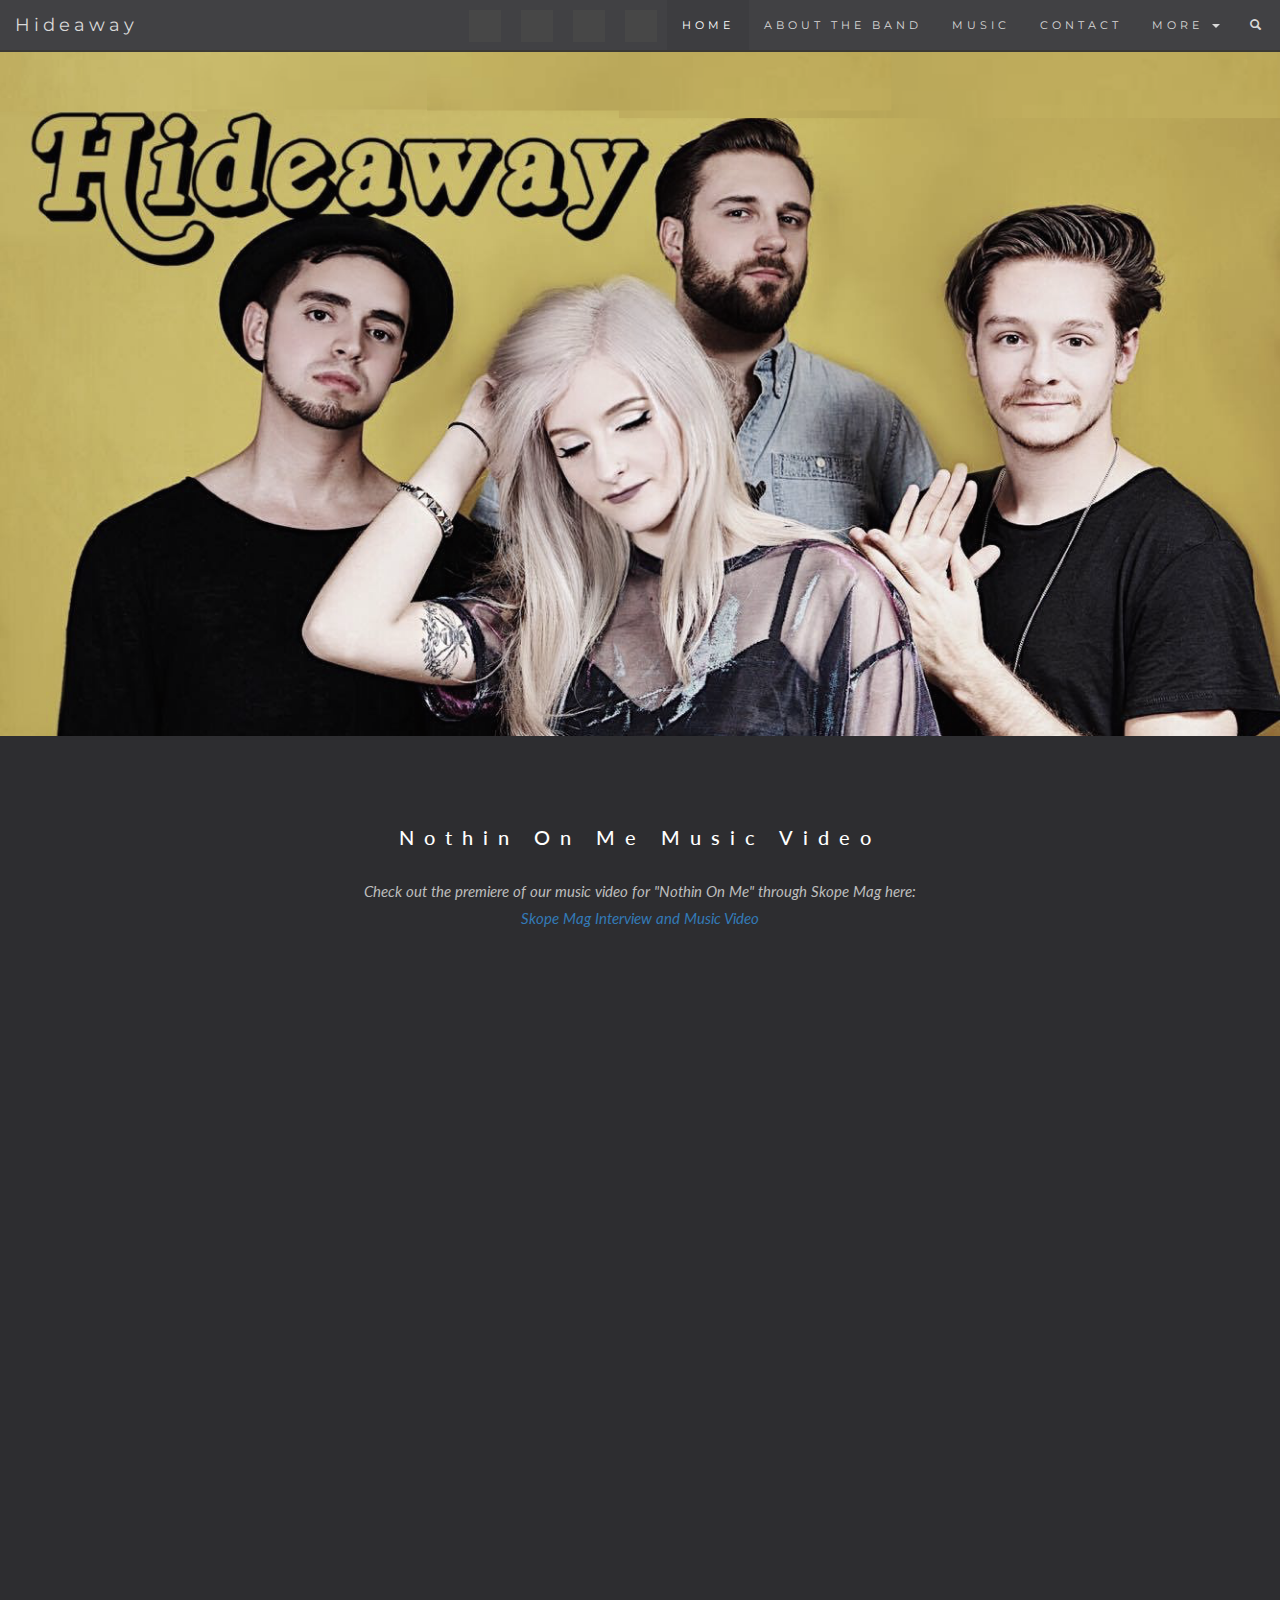
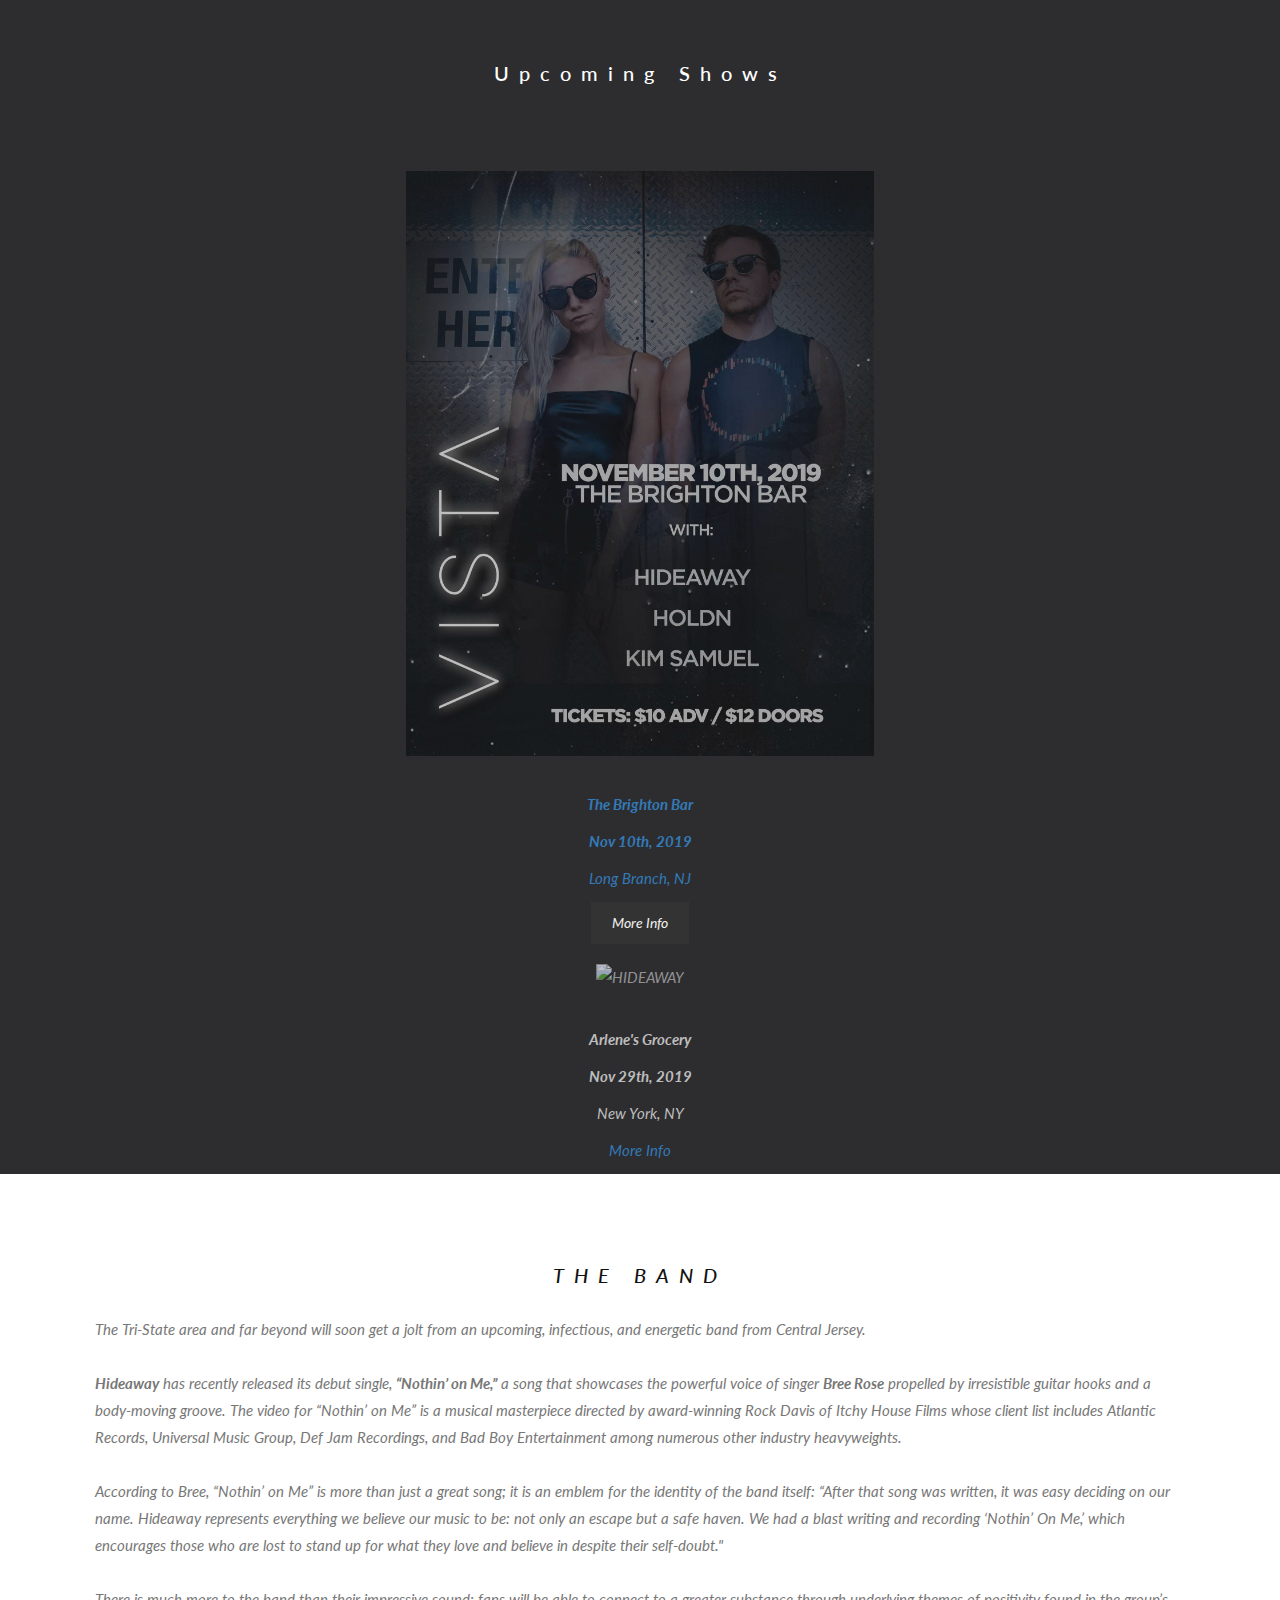
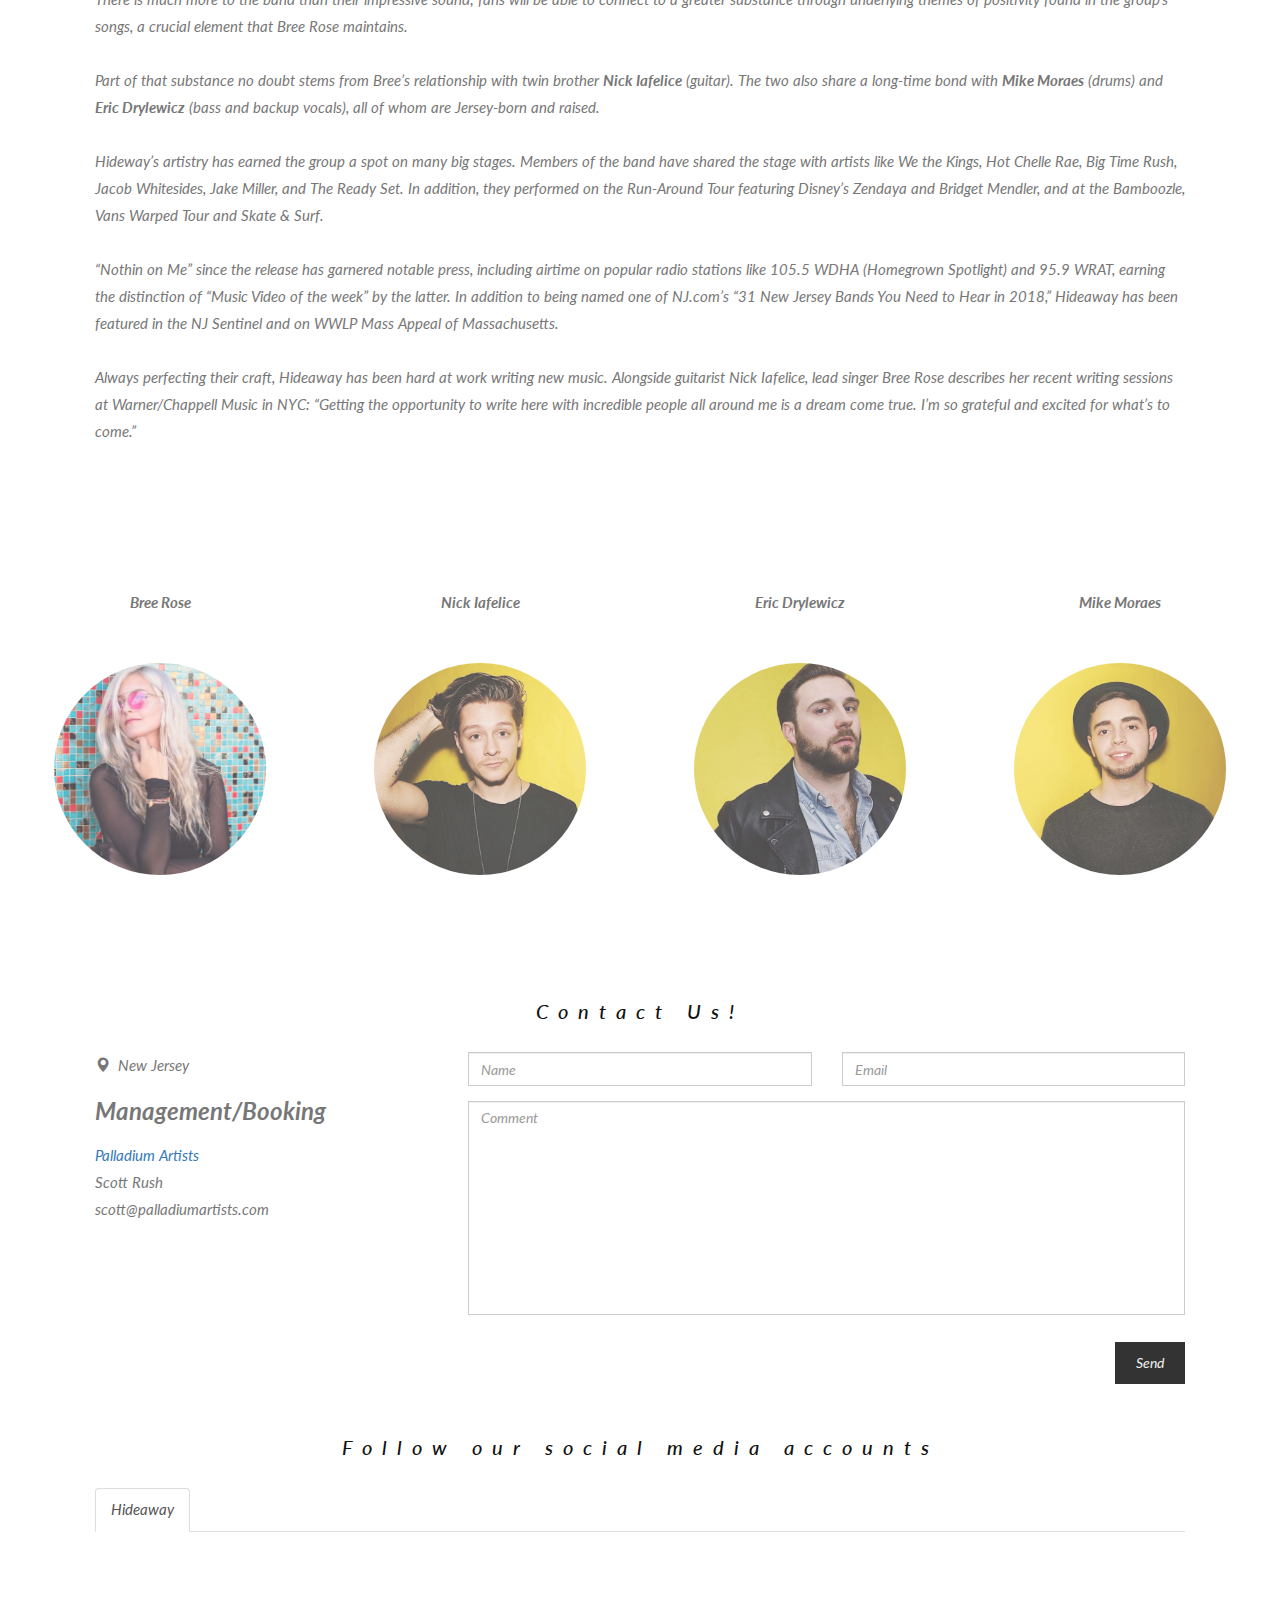
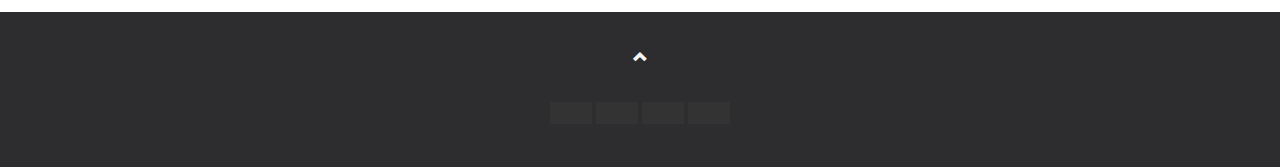
==== commit 3081b33b: "Update index.html" ====
--- a/index.html
+++ b/index.html
@@ -114,19 +114,19 @@
 	     <p><i></p>
 		  
 		      <div class="col-sm-6 col-md-offset-3">
-        <img src=""class="person" alt="">
-        <p><strong></strong></p>
-		     <p><strong></strong></p>
-			      <p></p>
-		     <p></p> 	     
-          <a href="http://www.woofstockaturby.splashthat.com" class="btn" role="button">More Info</a>
-           <p><i></p>
-	 <img src="VistaNov10.jpg"class="person" alt="VISTA">
+        <img src="VistaNov10.jpg"class="person" alt="VISTA">
         <p><strong>The Brighton Bar</strong></p>
 		     <p><strong>Nov 10th, 2019</strong></p>
 			      <p>Long Branch, NJ</p>
 		     <p></p> 	     
           <a href="https://www.facebook.com/events/756126738150597" class="btn" role="button">More Info</a>
+           <p><i></p>
+	 <img src="ArlenesNov29"class="person" alt="HIDEAWAY">
+        <p><strong>Arlene's Grocery</strong></p>
+		     <p><strong>Nov 29th, 2019</strong></p>
+			      <p>New York, NY</p>
+		     <p></p> 	     
+          <a href="https://www.arlenesgrocery.net/calendar/">More Info</a>
            <p><i></p>
 		   
 	 </div>	
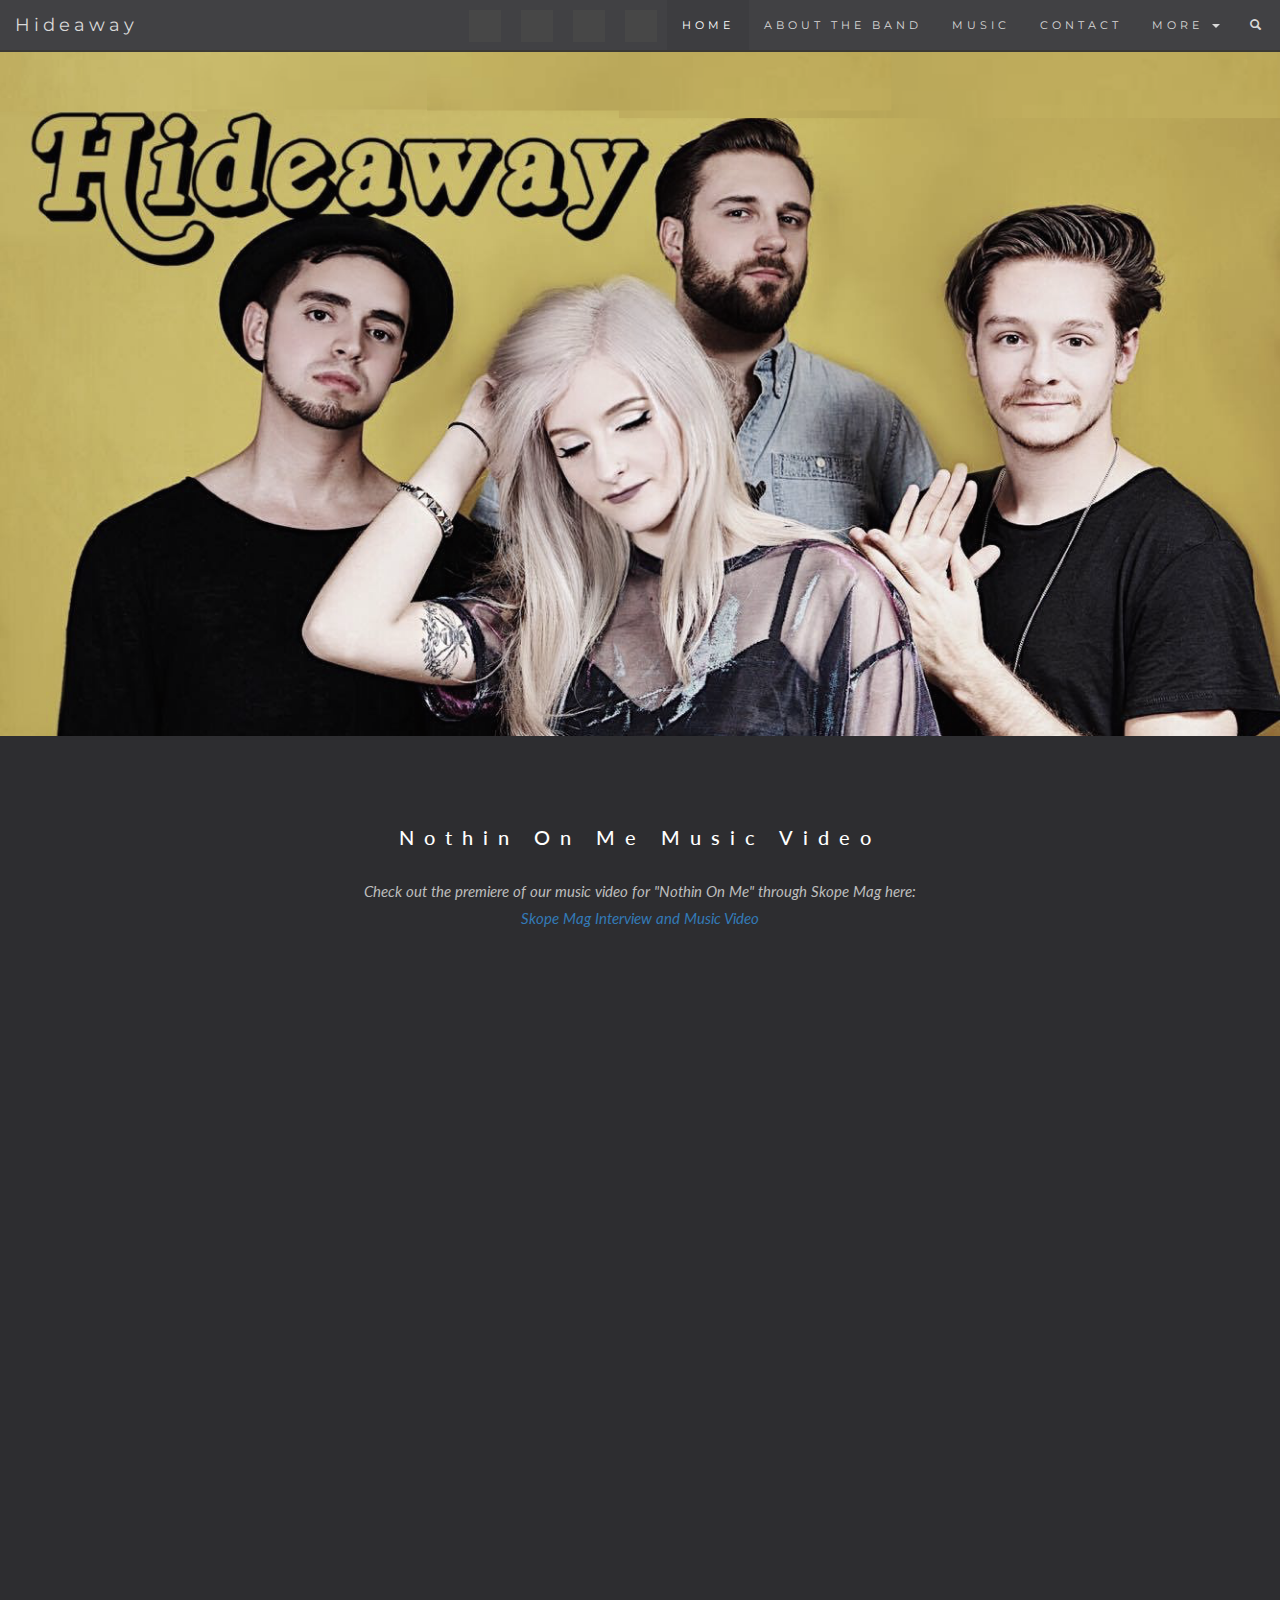
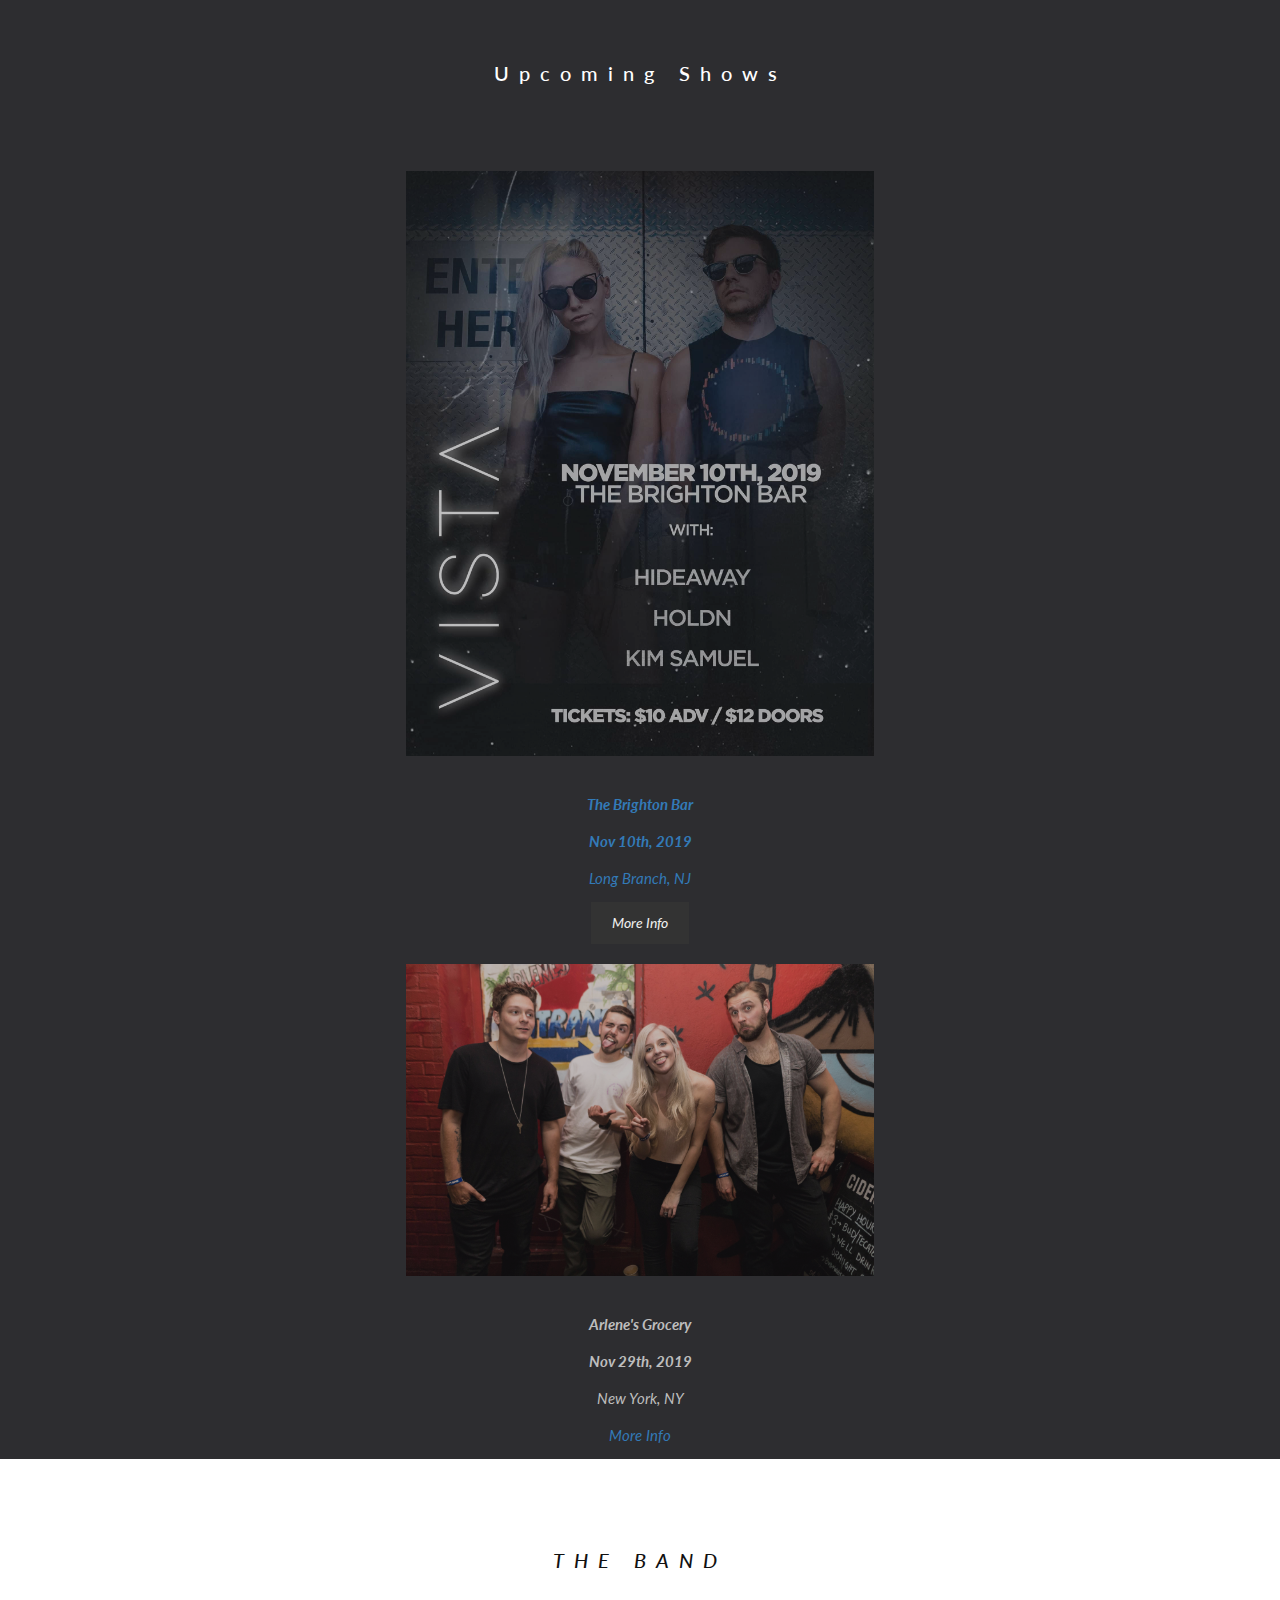
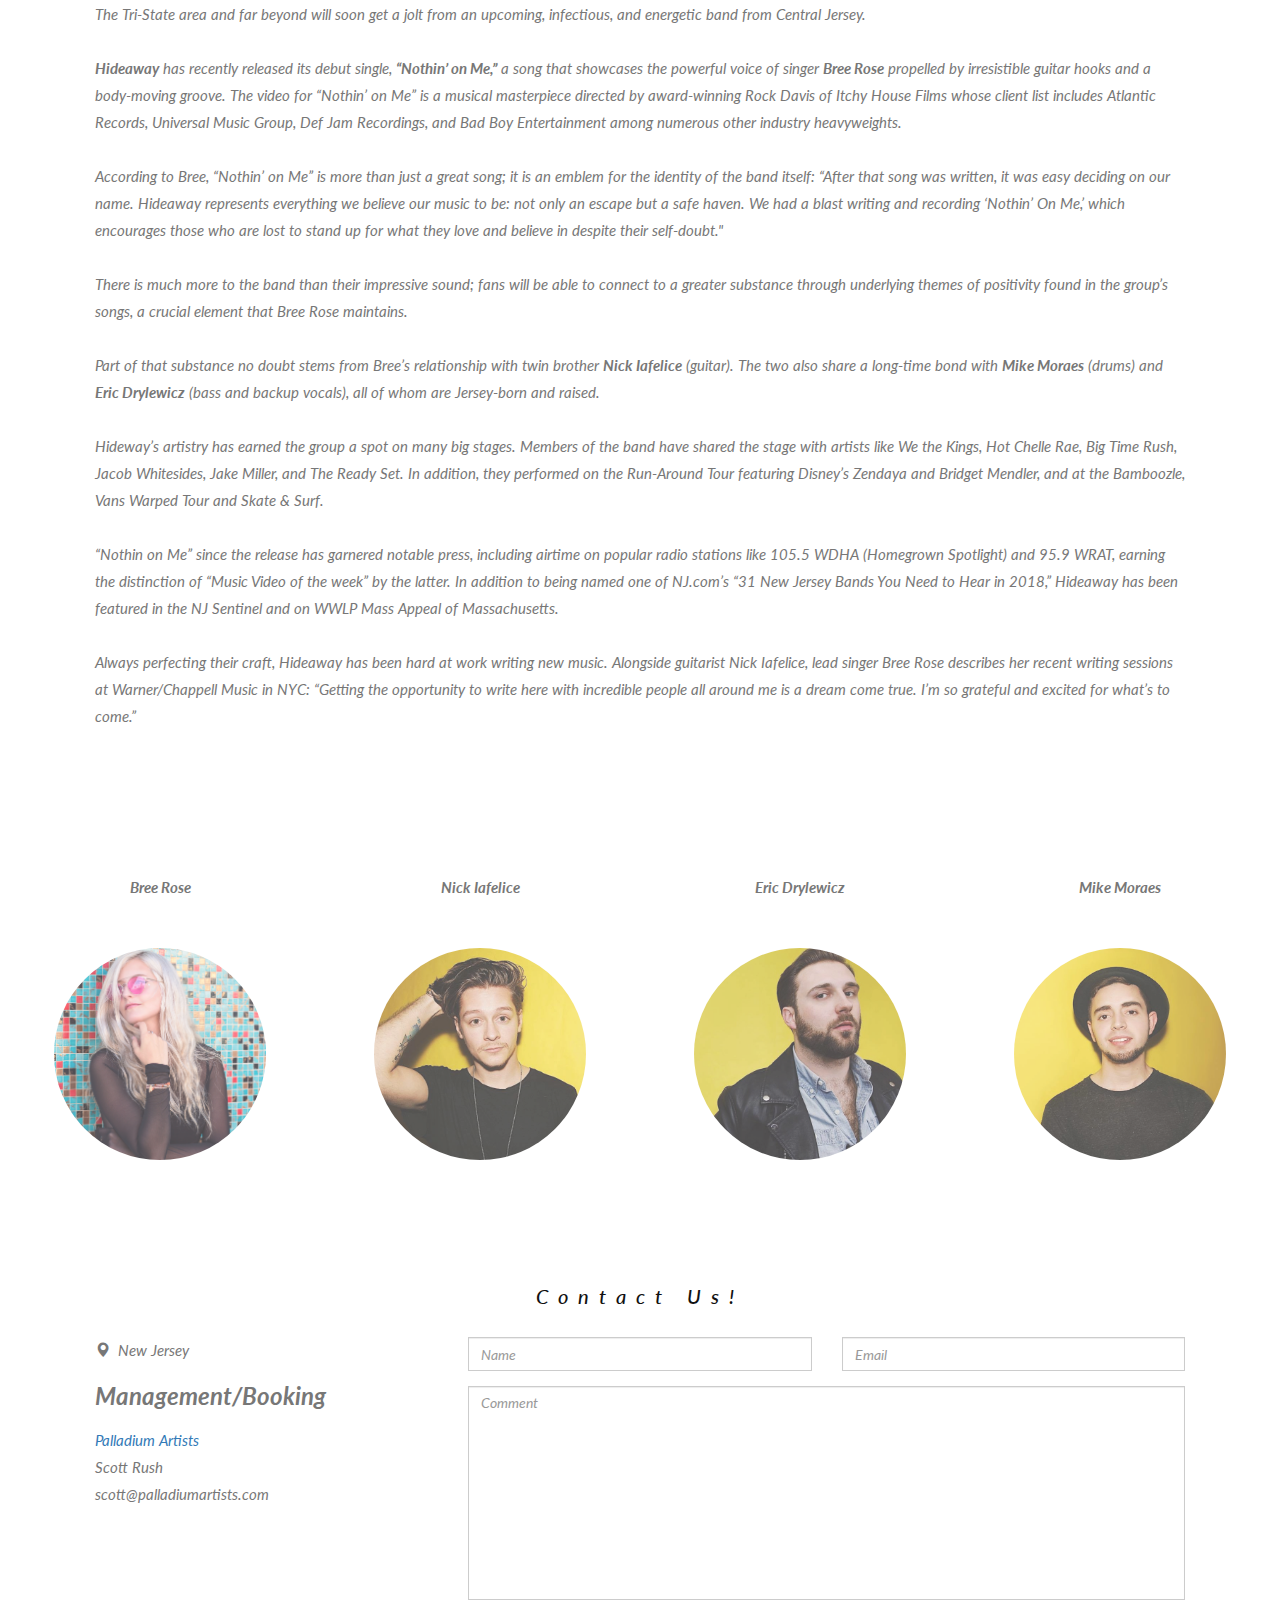
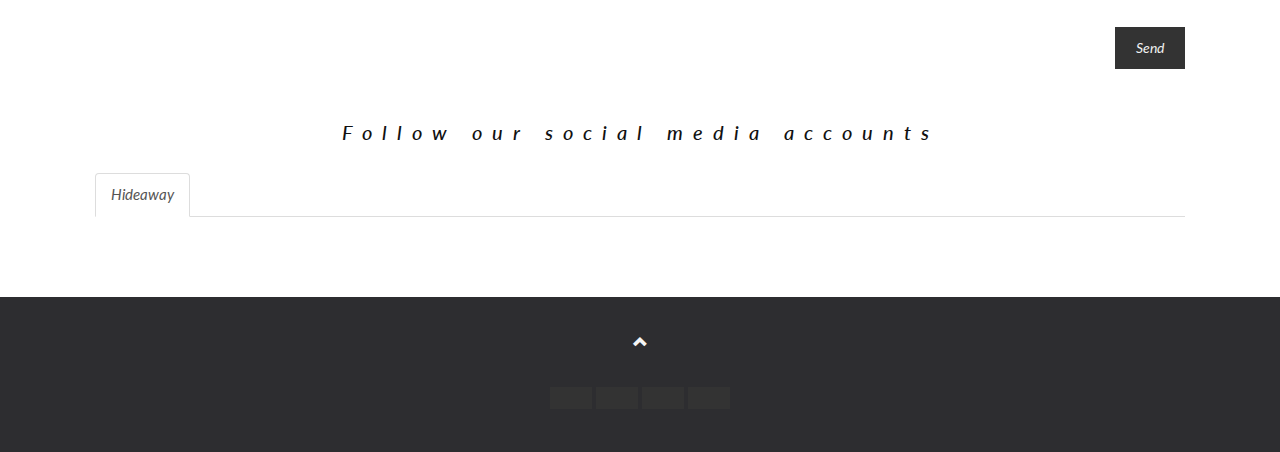
==== commit 355b410b: "Update index.html" ====
--- a/index.html
+++ b/index.html
@@ -121,7 +121,7 @@
 		     <p></p> 	     
           <a href="https://www.facebook.com/events/756126738150597" class="btn" role="button">More Info</a>
            <p><i></p>
-	 <img src="ArlenesNov29"class="person" alt="HIDEAWAY">
+	 <img src="ArlenesNov29.jpg"class="person" alt="HIDEAWAY">
         <p><strong>Arlene's Grocery</strong></p>
 		     <p><strong>Nov 29th, 2019</strong></p>
 			      <p>New York, NY</p>
